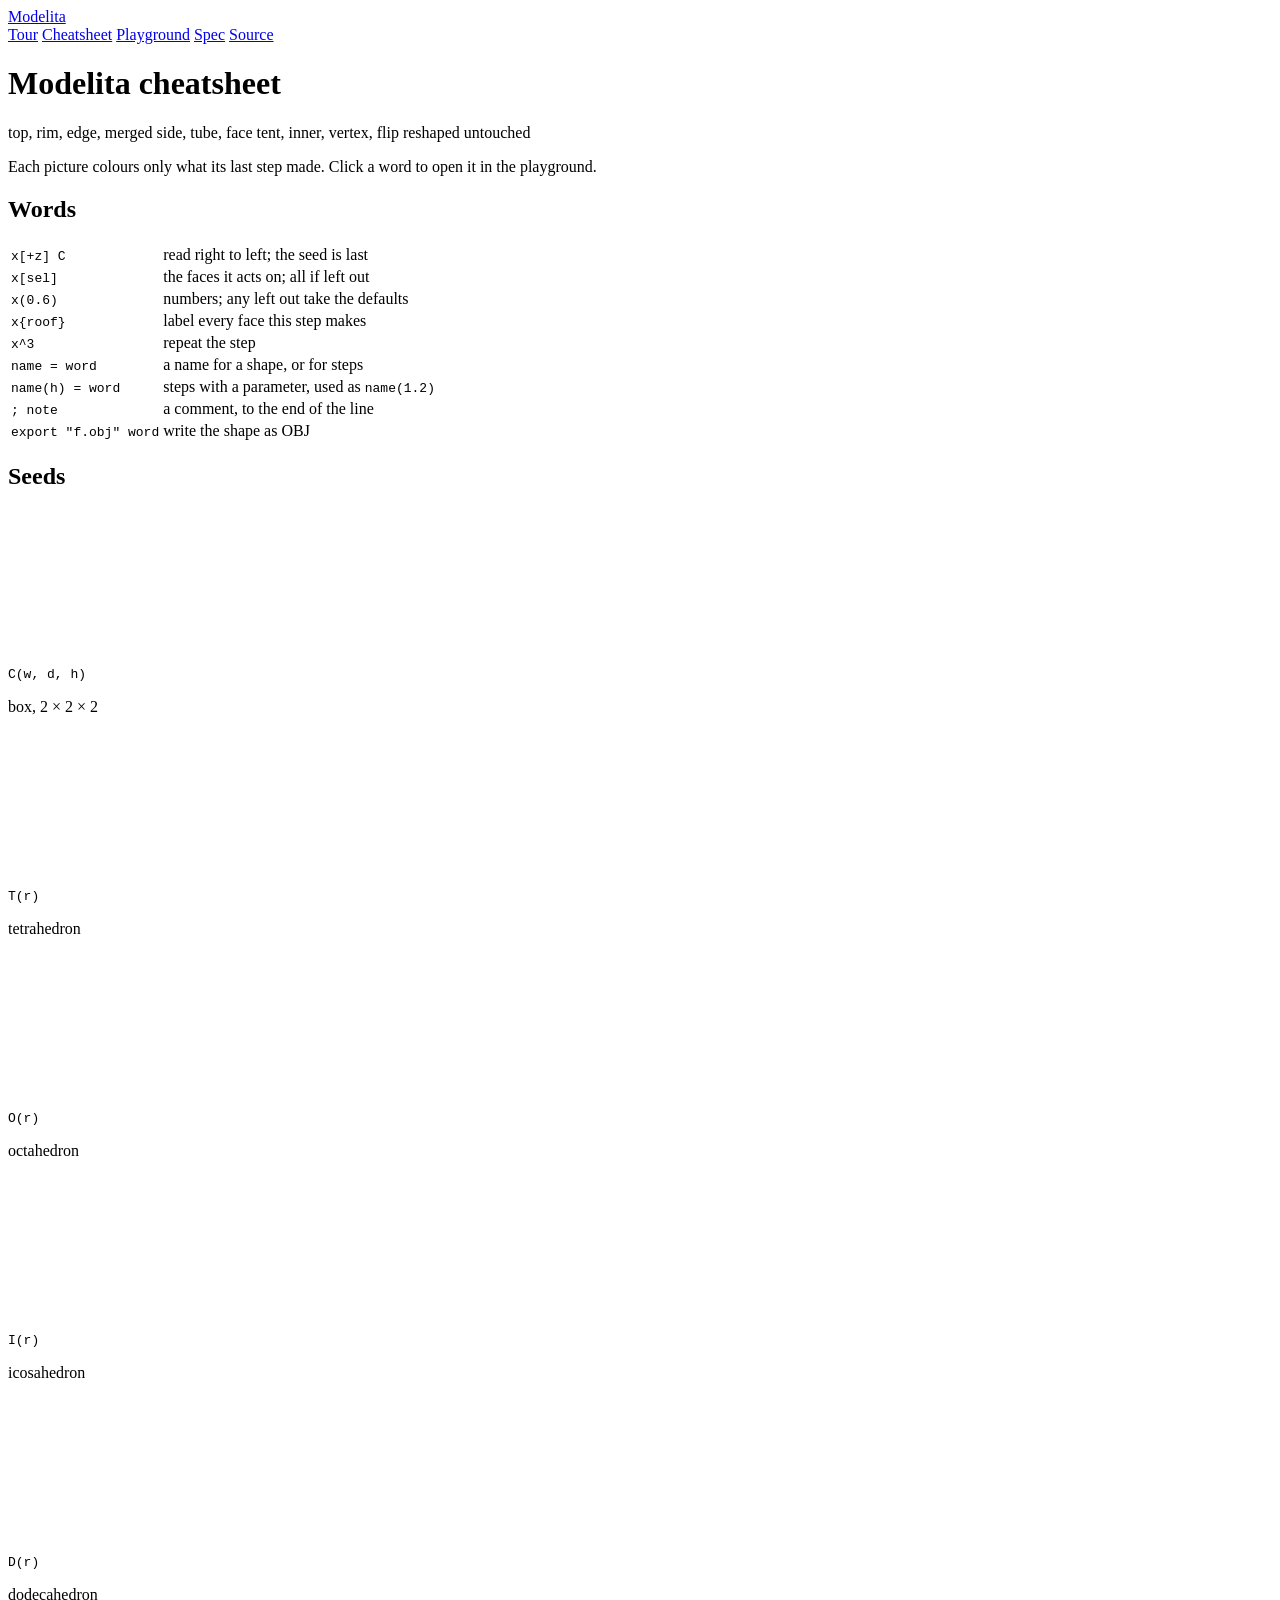
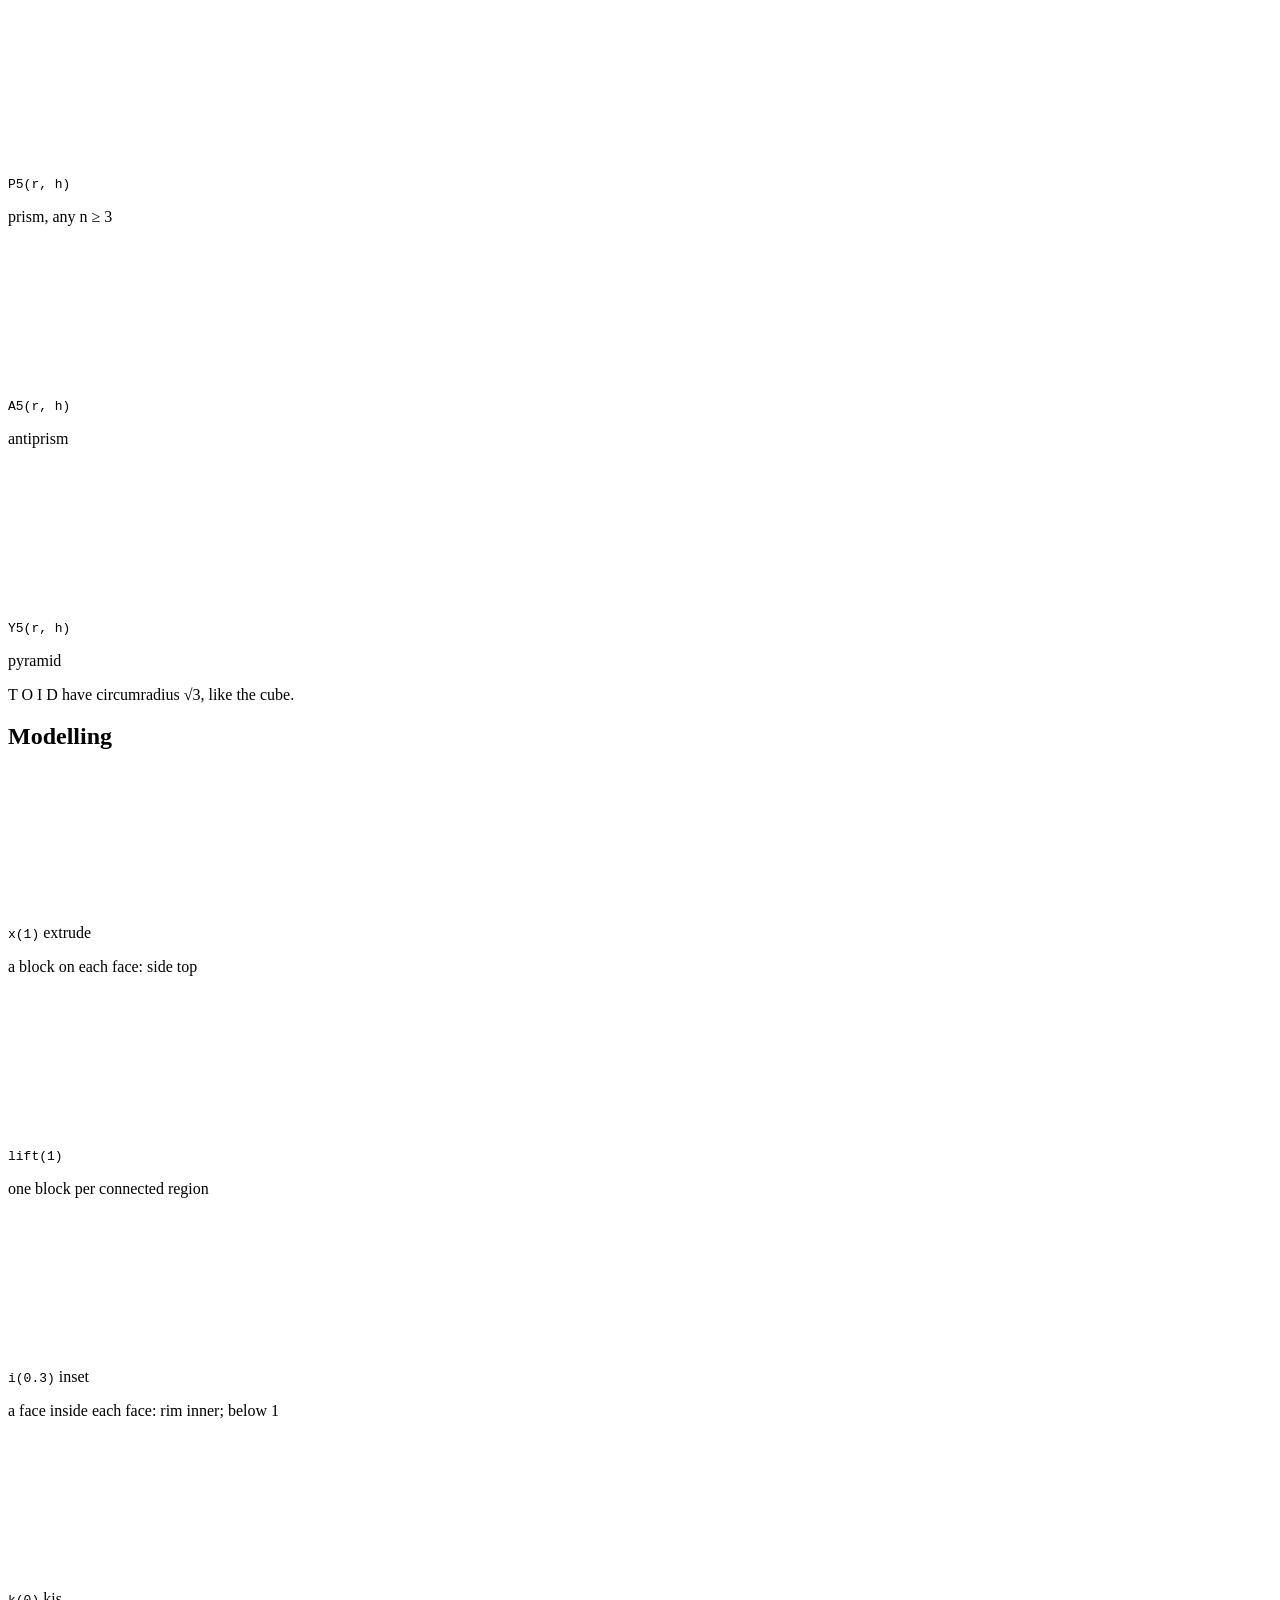
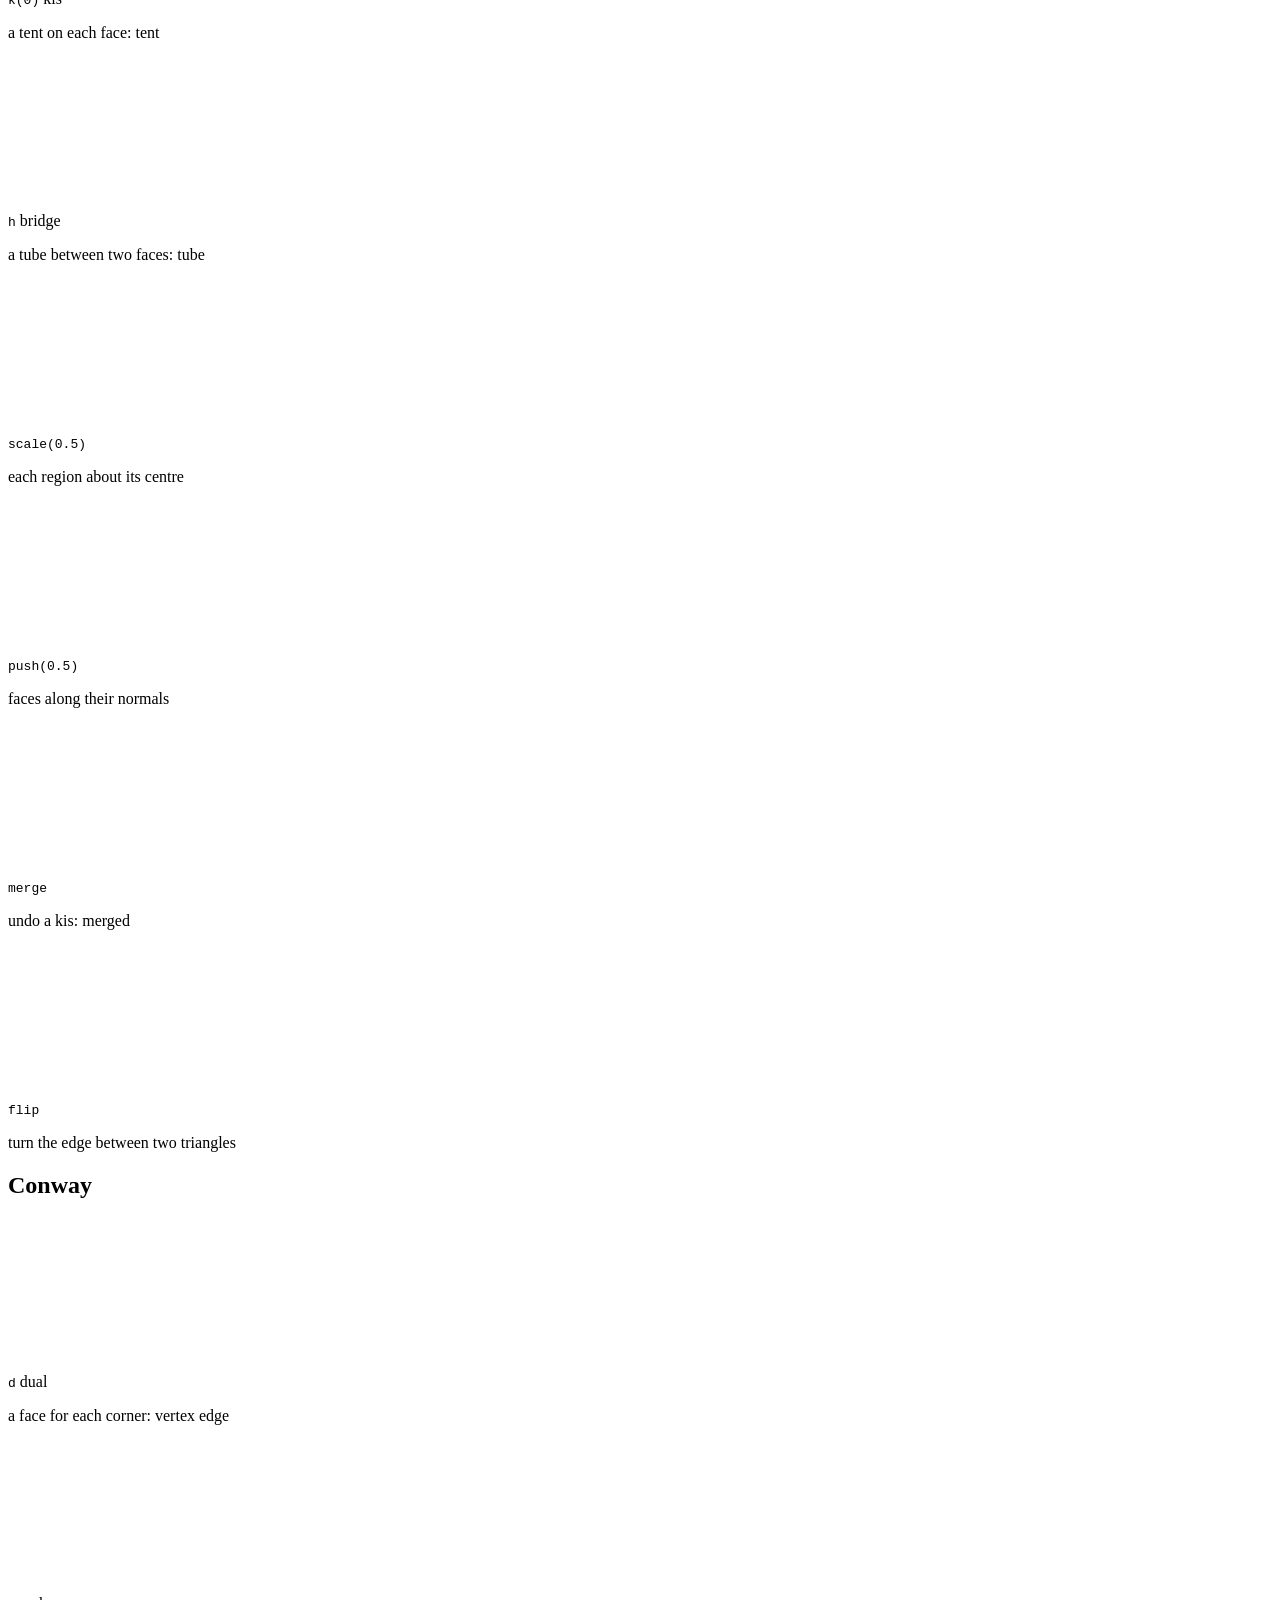
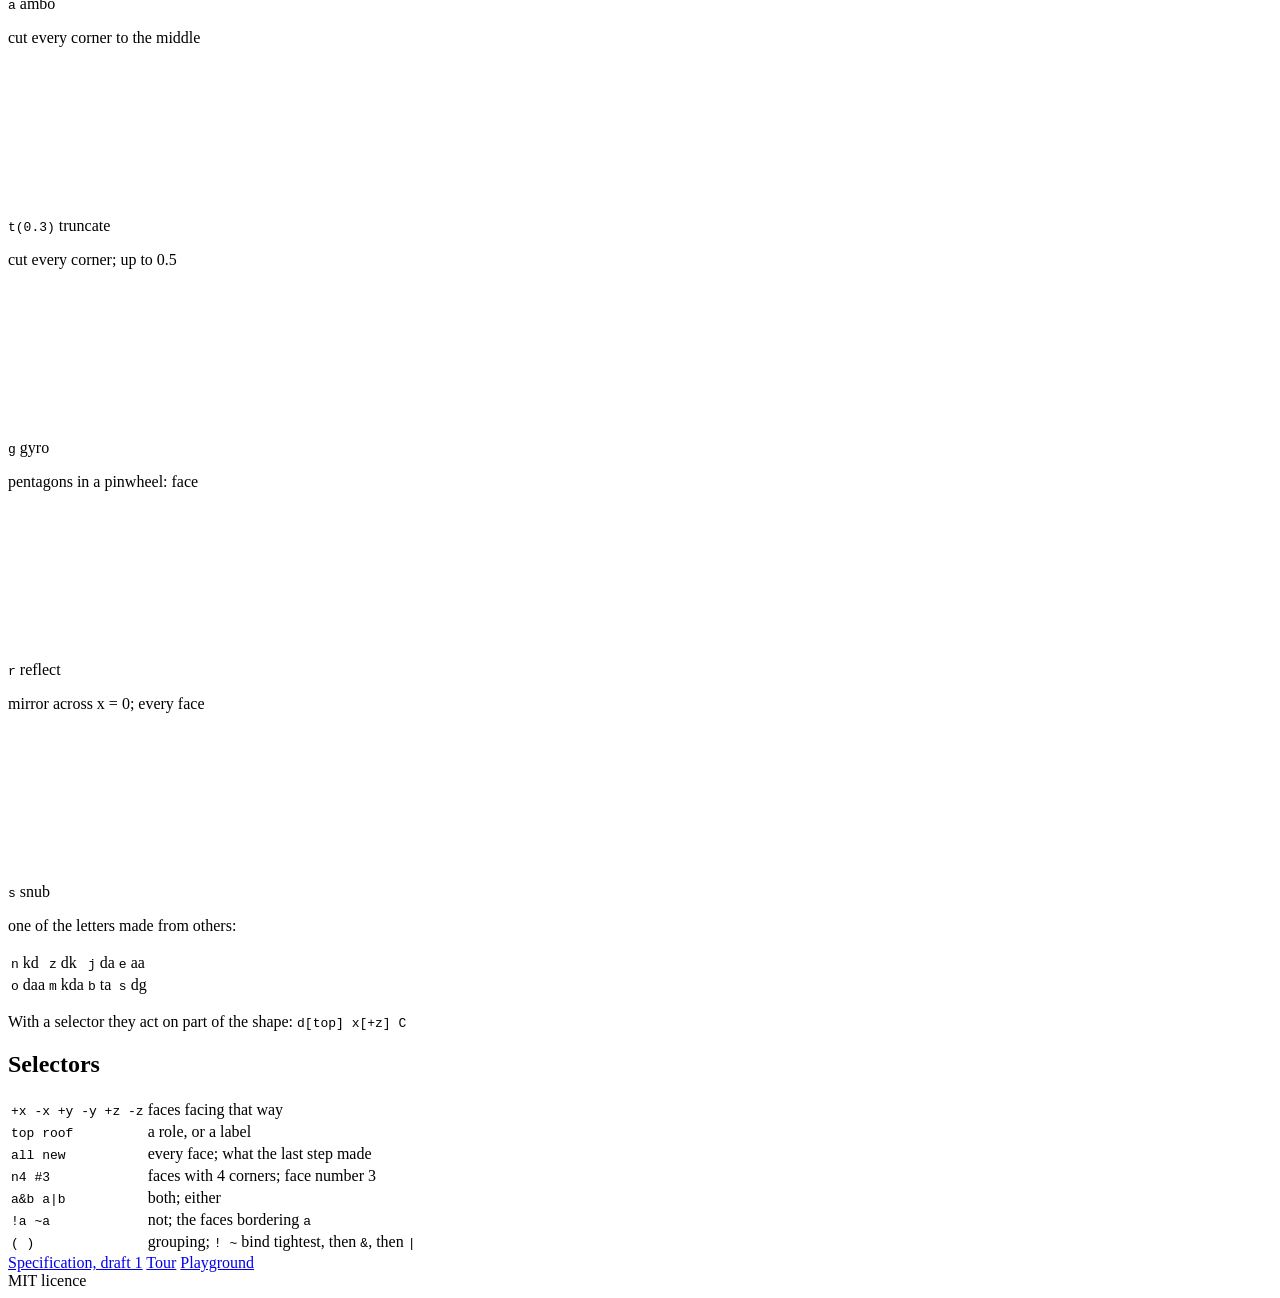
==== web/site/cheatsheet/index.html @ b661feb0 "Site: a home page, a tour and a cheatsheet, after Byrne's Euclid The site was the playground alone. " ====
<!doctype html>
<html lang="en">
<head>
<meta charset="utf-8">
<meta name="viewport" content="width=device-width, initial-scale=1, viewport-fit=cover">
<title>Modelita Cheatsheet</title>
<meta name="description" content="All of Modelita on one page: words, seeds, operators and selectors, each operator with a picture.">
<meta name="theme-color" content="#fdfdfb">
<link rel="icon" href="/favicon.svg" type="image/svg+xml">
<meta property="og:type" content="website">
<meta property="og:title" content="Modelita Cheatsheet">
<meta property="og:description" content="A little language for shapes, on one page.">
<meta property="og:url" content="https://modelita.vercel.app/cheatsheet/">
<meta property="og:image" content="https://modelita.vercel.app/og-7559c517.png">
<meta property="og:image:width" content="1200">
<meta property="og:image:height" content="630">
<meta name="twitter:card" content="summary_large_image">
<link rel="preconnect" href="https://fonts.googleapis.com">
<link rel="preconnect" href="https://fonts.gstatic.com" crossorigin>
<link rel="stylesheet" href="https://fonts.googleapis.com/css2?family=Archivo:ital,wdth,wght@0,62..125,300..700;1,62..125,300..700&family=DM+Mono:ital,wght@0,400;0,500;1,400&display=swap">
<link rel="stylesheet" href="/site.css">
<script type="module" src="/figures.js"></script>
</head>
<body class="sheet-page">
<div class="page wide">
  <header class="site-head">
    <a class="name" href="/">Modelita</a>
    <nav aria-label="Site">
      <a href="/tour/">Tour</a>
      <a href="/cheatsheet/" aria-current="page">Cheatsheet</a>
      <a href="/play/">Playground</a>
      <a href="https://github.com/AstridMotilla/modelita/blob/master/SPEC.md">Spec</a>
      <a href="https://github.com/AstridMotilla/modelita">Source</a>
    </nav>
  </header>

  <main>
    <div class="sheet-title">
      <h1>Modelita <span>cheatsheet</span></h1>
      <p class="key">
        <span><i class="g sq"></i> top, rim, edge, merged</span>
        <span><i class="g ci"></i> side, tube, face</span>
        <span><i class="g tri"></i> tent, inner, vertex, flip</span>
        <span><i class="g pa"></i> reshaped</span>
        <span><i class="g wh"></i> untouched</span>
      </p>
      <p class="muted sheet-note">Each picture colours only what its last step made. Click a word to open it in the playground.</p>
    </div>

    <div class="sheet">
      <div class="col">
        <h2>Words</h2>
        <table class="rows">
          <tr><td><code>x[+z] C</code></td><td>read right to left; the seed is last</td></tr>
          <tr><td><code>x[sel]</code></td><td>the faces it acts on; all if left out</td></tr>
          <tr><td><code>x(0.6)</code></td><td>numbers; any left out take the defaults</td></tr>
          <tr><td><code>x{roof}</code></td><td>label every face this step makes</td></tr>
          <tr><td><code>x^3</code></td><td>repeat the step</td></tr>
          <tr><td><code>name = word</code></td><td>a name for a shape, or for steps</td></tr>
          <tr><td><code>name(h) = word</code></td><td>steps with a parameter, used as <code>name(1.2)</code></td></tr>
          <tr><td><code>; note</code></td><td>a comment, to the end of the line</td></tr>
          <tr><td><code>export "f.obj" word</code></td><td>write the shape as OBJ</td></tr>
        </table>

        <h2>Seeds</h2>
        <div class="ops seeds">
          <div class="op"><canvas data-word="C" aria-label="Box"></canvas><div><code><a data-play="C(3, 2, 1)">C(w, d, h)</a></code><p>box, 2 × 2 × 2</p></div></div>
          <div class="op"><canvas data-word="T" aria-label="Tetrahedron"></canvas><div><code><a data-play="T">T(r)</a></code><p>tetrahedron</p></div></div>
          <div class="op"><canvas data-word="O" aria-label="Octahedron"></canvas><div><code><a data-play="O">O(r)</a></code><p>octahedron</p></div></div>
          <div class="op"><canvas data-word="I" aria-label="Icosahedron"></canvas><div><code><a data-play="I">I(r)</a></code><p>icosahedron</p></div></div>
          <div class="op"><canvas data-word="D" aria-label="Dodecahedron"></canvas><div><code><a data-play="D">D(r)</a></code><p>dodecahedron</p></div></div>
          <div class="op"><canvas data-word="P5" aria-label="Pentagonal prism"></canvas><div><code><a data-play="P5">P5(r, h)</a></code><p>prism, any n ≥ 3</p></div></div>
          <div class="op"><canvas data-word="A5" aria-label="Pentagonal antiprism"></canvas><div><code><a data-play="A5">A5(r, h)</a></code><p>antiprism</p></div></div>
          <div class="op"><canvas data-word="Y5" aria-label="Pentagonal pyramid"></canvas><div><code><a data-play="Y5">Y5(r, h)</a></code><p>pyramid</p></div></div>
        </div>
        <p class="small muted">T O I D have circumradius √3, like the cube.</p>
      </div>

      <div class="col">
        <h2>Modelling</h2>
        <div class="ops">
          <div class="op"><canvas data-focus="last" data-word="x[+z] C" aria-label="Extrude"></canvas><div><code><a data-play="x[+z] C">x(1)</a></code> <span class="nm">extrude</span><p>a block on each face: <i class="g ci"></i>side <i class="g sq"></i>top</p></div></div>
          <div class="op"><canvas data-focus="last" data-word="lift[+z|+x](0.6) C" aria-label="Lift"></canvas><div><code><a data-play="lift[+z|+x](0.6) C">lift(1)</a></code><p>one block per connected region</p></div></div>
          <div class="op"><canvas data-focus="last" data-word="i[+z](0.3) C" aria-label="Inset"></canvas><div><code><a data-play="i[+z](0.3) C">i(0.3)</a></code> <span class="nm">inset</span><p>a face inside each face: <i class="g sq"></i>rim <i class="g tri"></i>inner; below 1</p></div></div>
          <div class="op"><canvas data-focus="last" data-word="k[+z](0.8) C" aria-label="Kis"></canvas><div><code><a data-play="k[+z](0.8) C">k(0)</a></code> <span class="nm">kis</span><p>a tent on each face: <i class="g tri"></i>tent</p></div></div>
          <div class="op"><canvas data-focus="last" data-word="h[inner] i[+z|-z](0.35) P6" data-pitch="0.9" aria-label="Bridge"></canvas><div><code><a data-play="h[inner] i[+z|-z](0.35) P6">h</a></code> <span class="nm">bridge</span><p>a tube between two faces: <i class="g ci"></i>tube</p></div></div>
          <div class="op"><canvas data-focus="last" data-word="scale[top](0.5) x[+z] C" aria-label="Scale"></canvas><div><code><a data-play="scale[top](0.5) x[+z] C">scale(0.5)</a></code><p>each region about its centre</p></div></div>
          <div class="op"><canvas data-focus="last" data-word="push[top](0.6) x[+z] C" aria-label="Push"></canvas><div><code><a data-play="push[top](0.6) x[+z] C">push(0.5)</a></code><p>faces along their normals</p></div></div>
          <div class="op"><canvas data-focus="last" data-word="merge k(0.3) I" aria-label="Merge"></canvas><div><code><a data-play="merge k(0.3) I">merge</a></code><p>undo a kis: <i class="g sq"></i>merged</p></div></div>
          <div class="op"><canvas data-focus="last" data-word="flip k C" aria-label="Flip"></canvas><div><code><a data-play="flip k C">flip</a></code><p>turn the edge between two triangles</p></div></div>
        </div>
      </div>

      <div class="col">
        <h2>Conway</h2>
        <div class="ops">
          <div class="op"><canvas data-focus="last" data-word="d C" aria-label="Dual of a cube"></canvas><div><code><a data-play="d C">d</a></code> <span class="nm">dual</span><p>a face for each corner: <i class="g tri"></i>vertex <i class="g sq"></i>edge</p></div></div>
          <div class="op"><canvas data-focus="last" data-word="a C" aria-label="Ambo of a cube"></canvas><div><code><a data-play="a C">a</a></code> <span class="nm">ambo</span><p>cut every corner to the middle</p></div></div>
          <div class="op"><canvas data-focus="last" data-word="t C" aria-label="Truncated cube"></canvas><div><code><a data-play="t C">t(0.3)</a></code> <span class="nm">truncate</span><p>cut every corner; up to 0.5</p></div></div>
          <div class="op"><canvas data-focus="last" data-word="g C" aria-label="Gyro of a cube"></canvas><div><code><a data-play="g C">g</a></code> <span class="nm">gyro</span><p>pentagons in a pinwheel: <i class="g ci"></i>face</p></div></div>
          <div class="op"><canvas data-word="r x[+x] C" aria-label="Reflect"></canvas><div><code><a data-play="r x[+x] C">r</a></code> <span class="nm">reflect</span><p>mirror across x = 0; every face</p></div></div>
          <div class="op"><canvas data-focus="last" data-word="s C" aria-label="Snub cube"></canvas><div><code><a data-play="s C">s</a></code> <span class="nm">snub</span><p>one of the letters made from others:</p></div></div>
        </div>
        <table class="rows derived">
          <tr><td><code>n</code> kd</td><td><code>z</code> dk</td><td><code>j</code> da</td><td><code>e</code> aa</td></tr>
          <tr><td><code>o</code> daa</td><td><code>m</code> kda</td><td><code>b</code> ta</td><td><code>s</code> dg</td></tr>
        </table>
        <p class="small muted">With a selector they act on part of the shape: <code><a data-play="d[top] x[+z] C">d[top] x[+z] C</a></code></p>

        <h2>Selectors</h2>
        <table class="rows">
          <tr><td><code>+x -x +y -y +z -z</code></td><td>faces facing that way</td></tr>
          <tr><td><code>top roof</code></td><td>a role, or a label</td></tr>
          <tr><td><code>all new</code></td><td>every face; what the last step made</td></tr>
          <tr><td><code>n4 #3</code></td><td>faces with 4 corners; face number 3</td></tr>
          <tr><td><code>a&amp;b a|b</code></td><td>both; either</td></tr>
          <tr><td><code>!a ~a</code></td><td>not; the faces bordering <code>a</code></td></tr>
          <tr><td><code>( )</code></td><td>grouping; <code>! ~</code> bind tightest, then <code>&amp;</code>, then <code>|</code></td></tr>
        </table>
      </div>
    </div>
  </main>
</div>
<footer class="site-foot">
  <nav aria-label="Project">
    <a href="https://github.com/AstridMotilla/modelita/blob/master/SPEC.md">Specification, draft 1</a>
    <a href="/tour/">Tour</a>
    <a href="/play/">Playground</a>
  </nav>
  MIT licence
</footer>
</body>
</html>
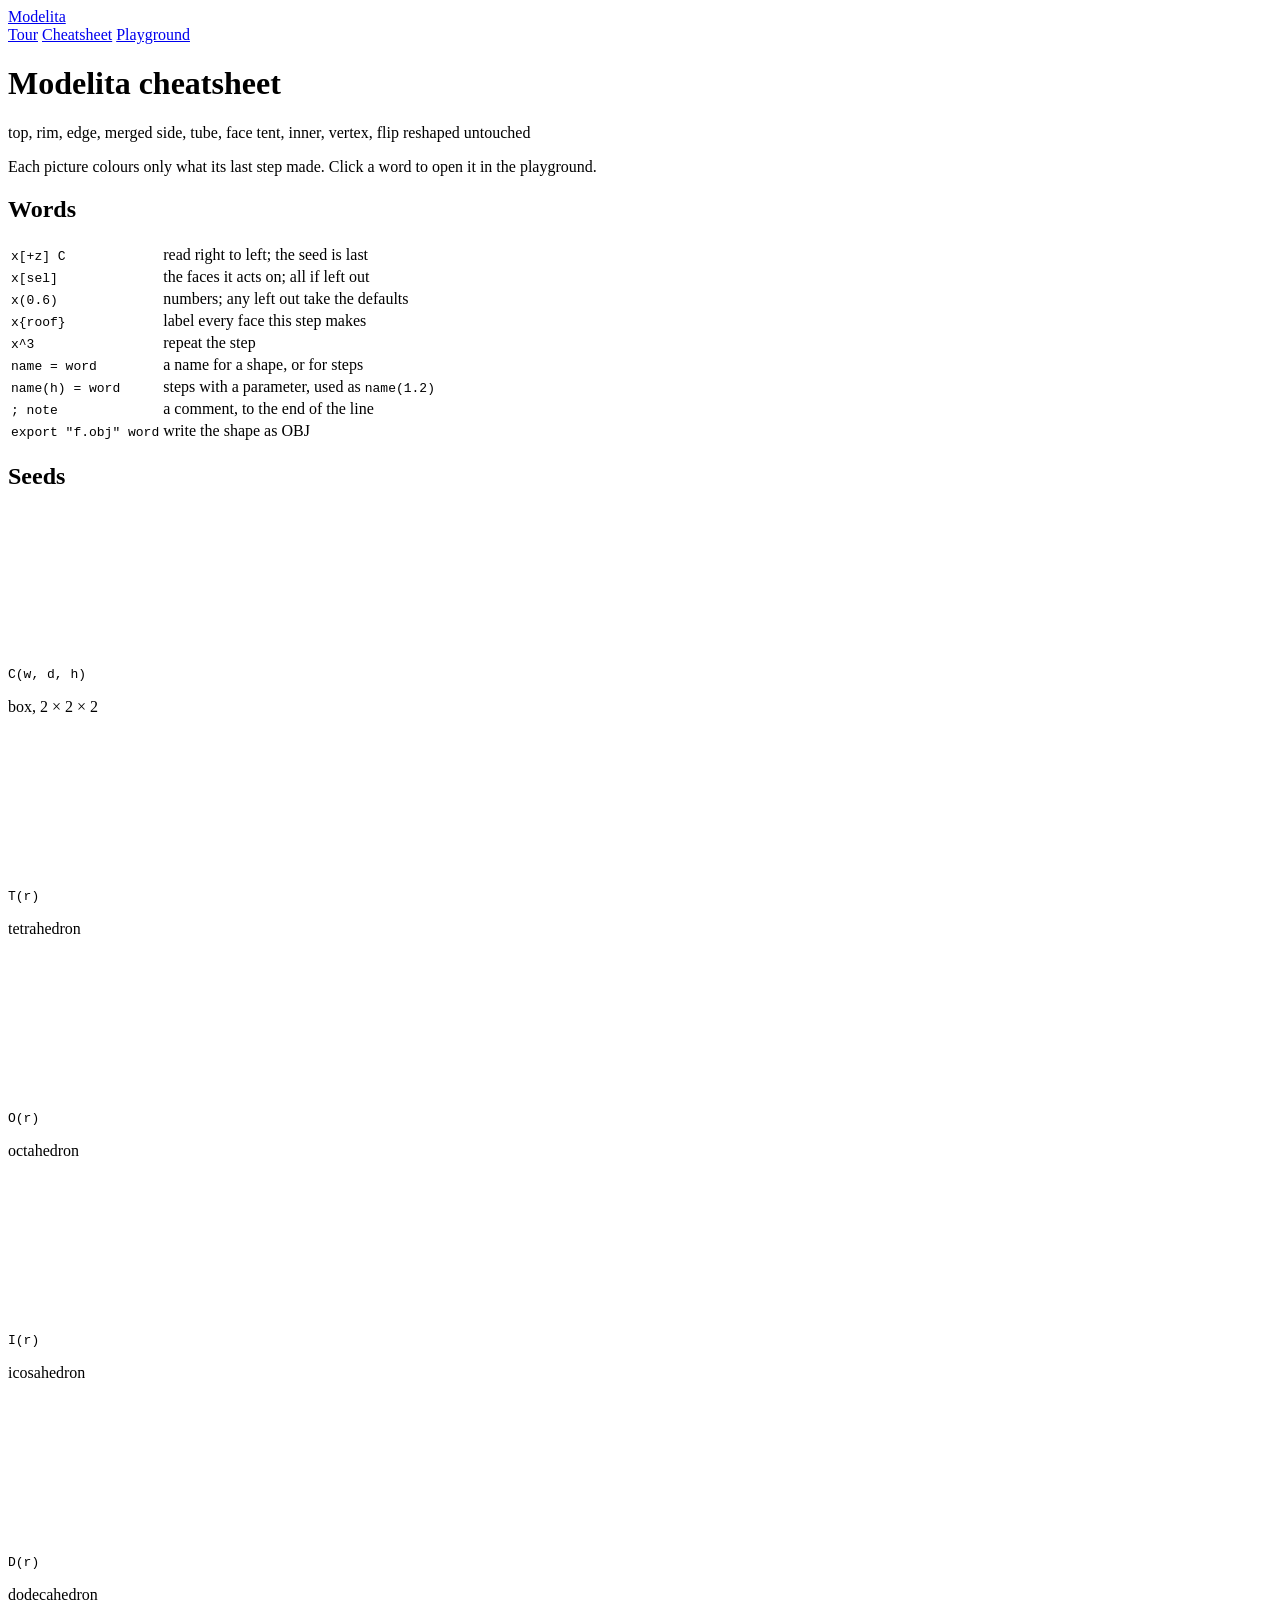
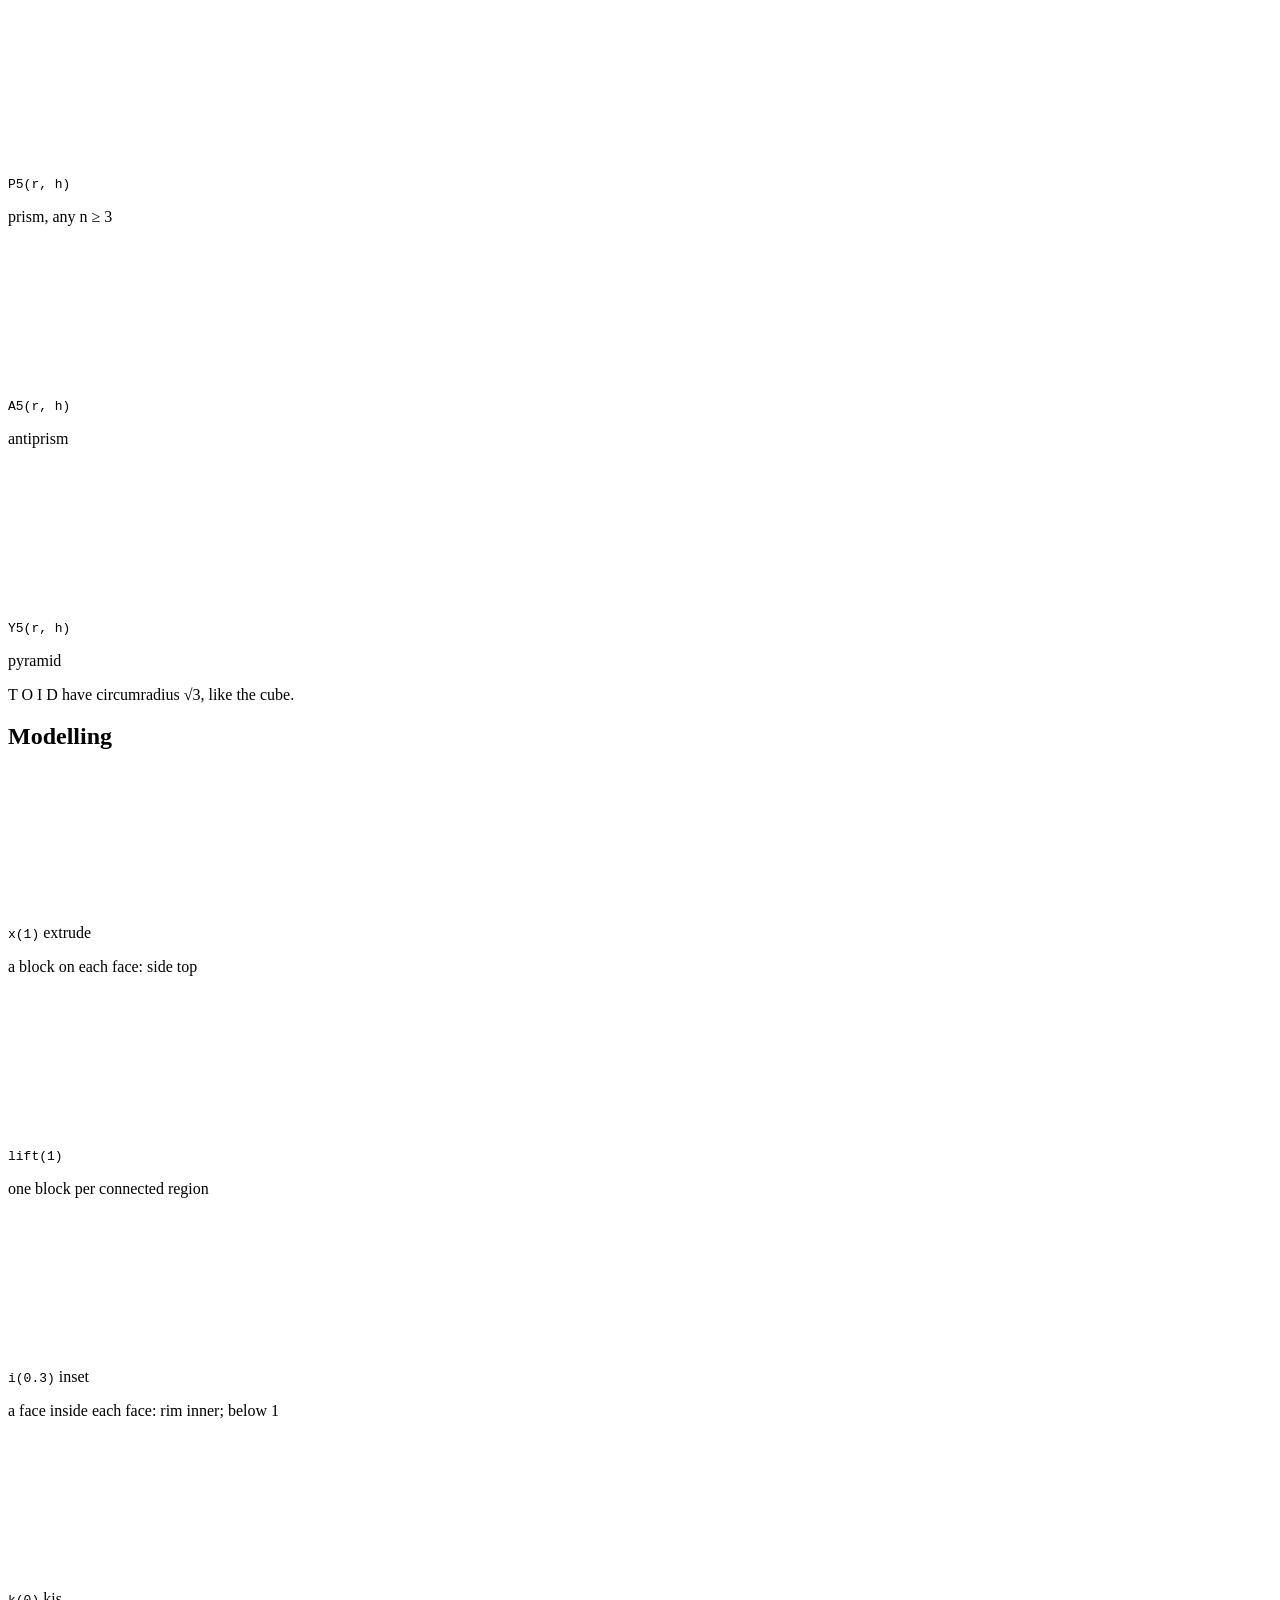
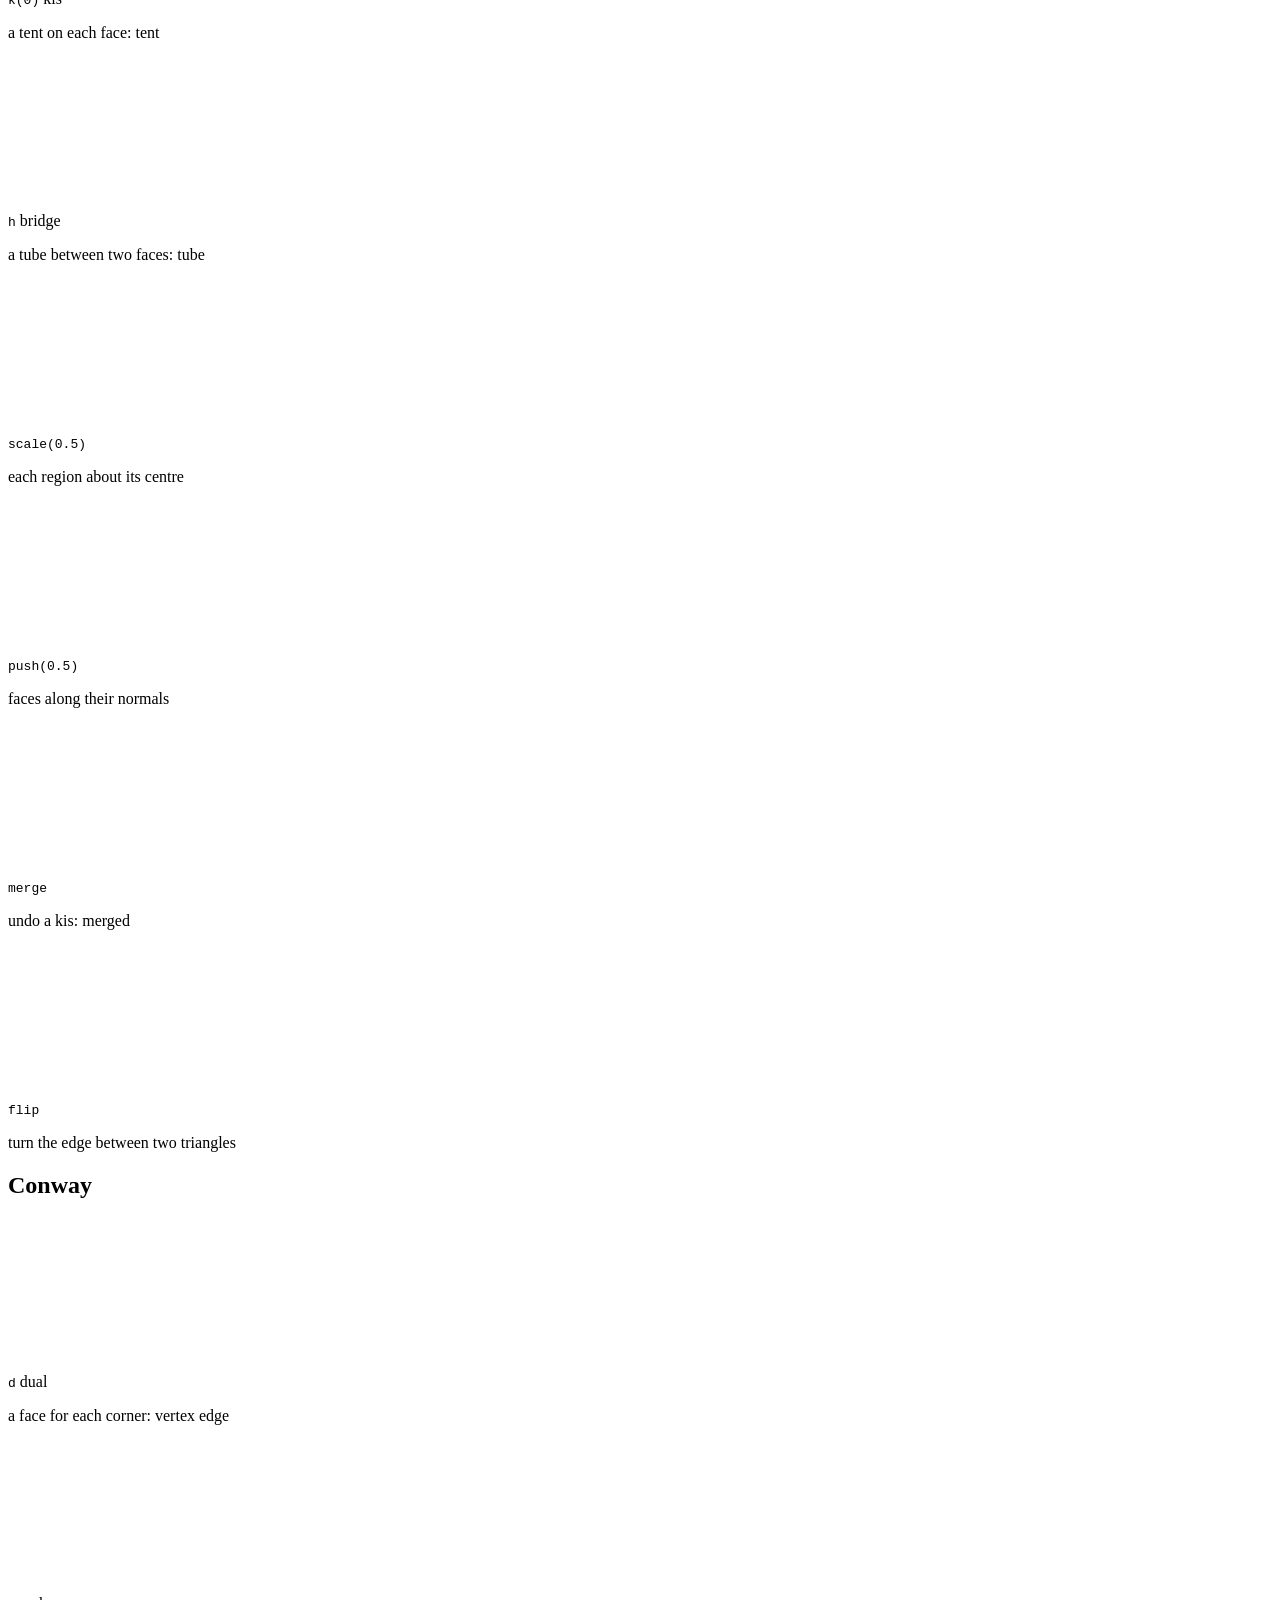
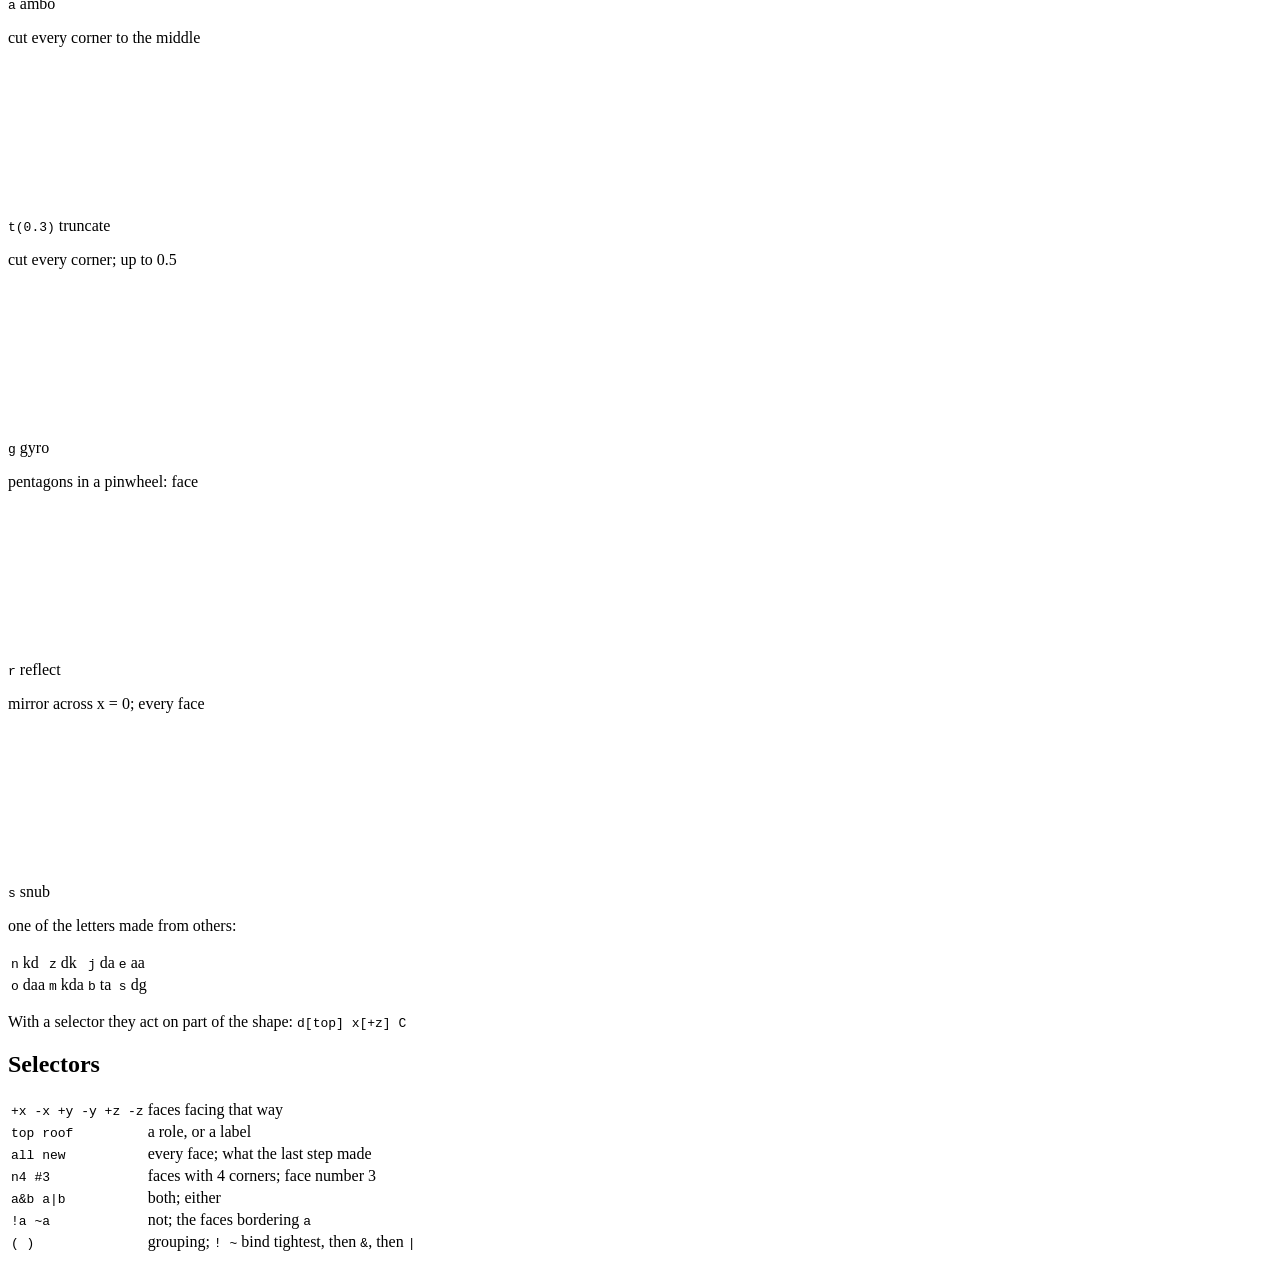
==== commit cada0588: "Site: no links to the repository or the spec; no footers People come to play with Modelita online, s" ====
--- a/web/site/cheatsheet/index.html
+++ b/web/site/cheatsheet/index.html
@@ -29,8 +29,6 @@
       <a href="/tour/">Tour</a>
       <a href="/cheatsheet/" aria-current="page">Cheatsheet</a>
       <a href="/play/">Playground</a>
-      <a href="https://github.com/AstridMotilla/modelita/blob/master/SPEC.md">Spec</a>
-      <a href="https://github.com/AstridMotilla/modelita">Source</a>
     </nav>
   </header>
 
@@ -121,13 +119,5 @@
     </div>
   </main>
 </div>
-<footer class="site-foot">
-  <nav aria-label="Project">
-    <a href="https://github.com/AstridMotilla/modelita/blob/master/SPEC.md">Specification, draft 1</a>
-    <a href="/tour/">Tour</a>
-    <a href="/play/">Playground</a>
-  </nav>
-  MIT licence
-</footer>
 </body>
 </html>
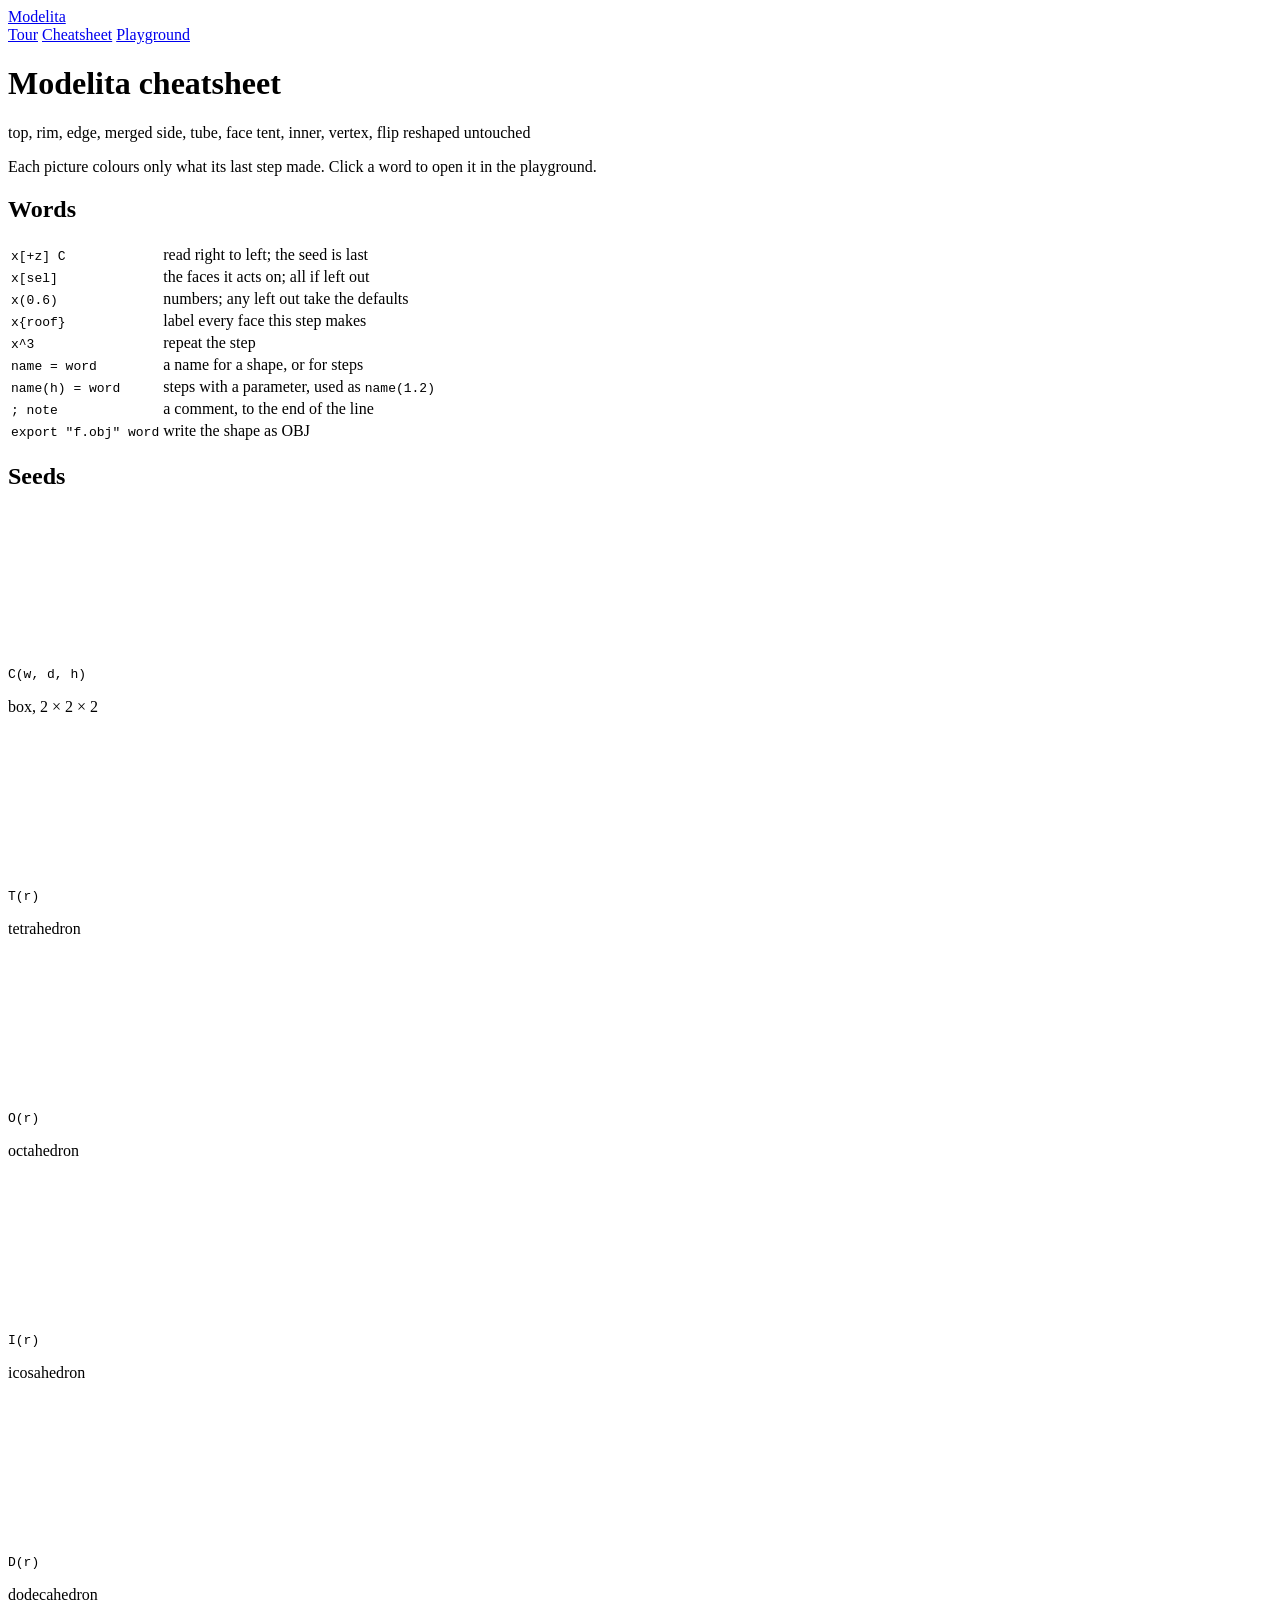
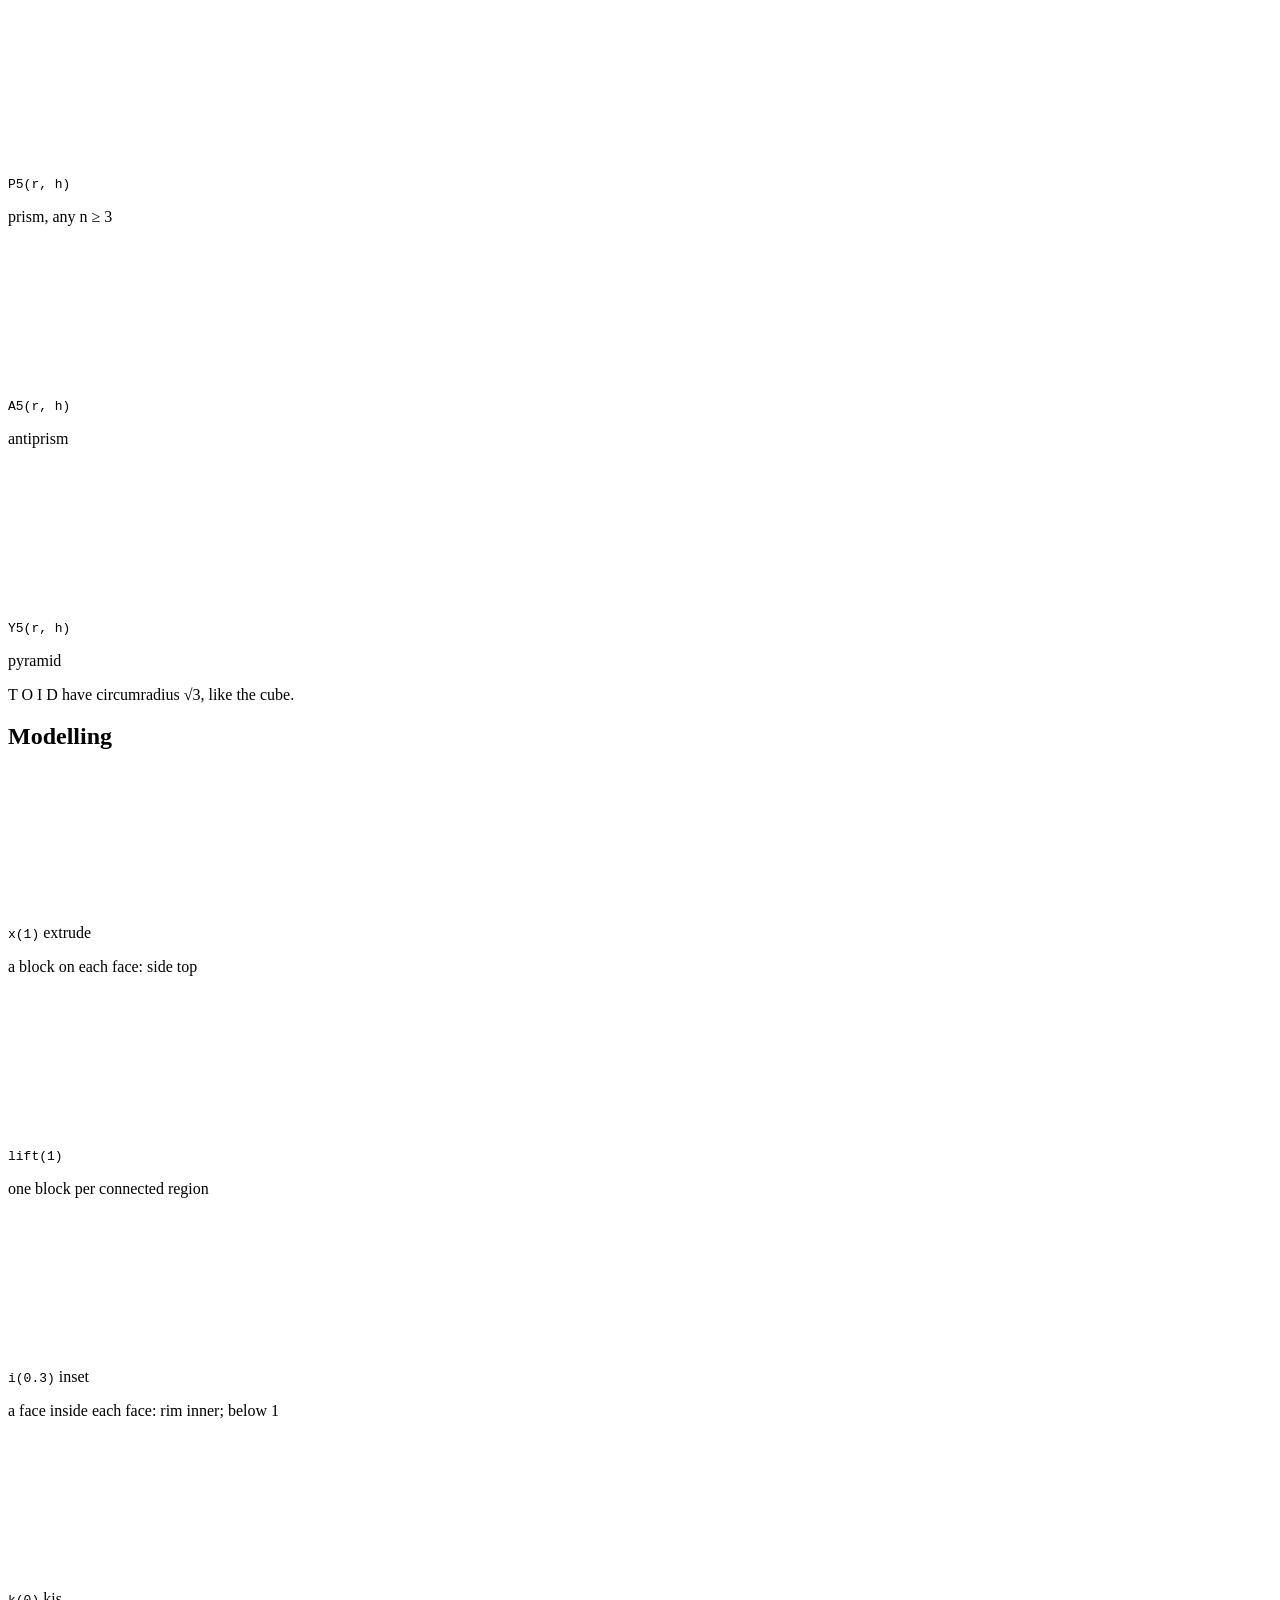
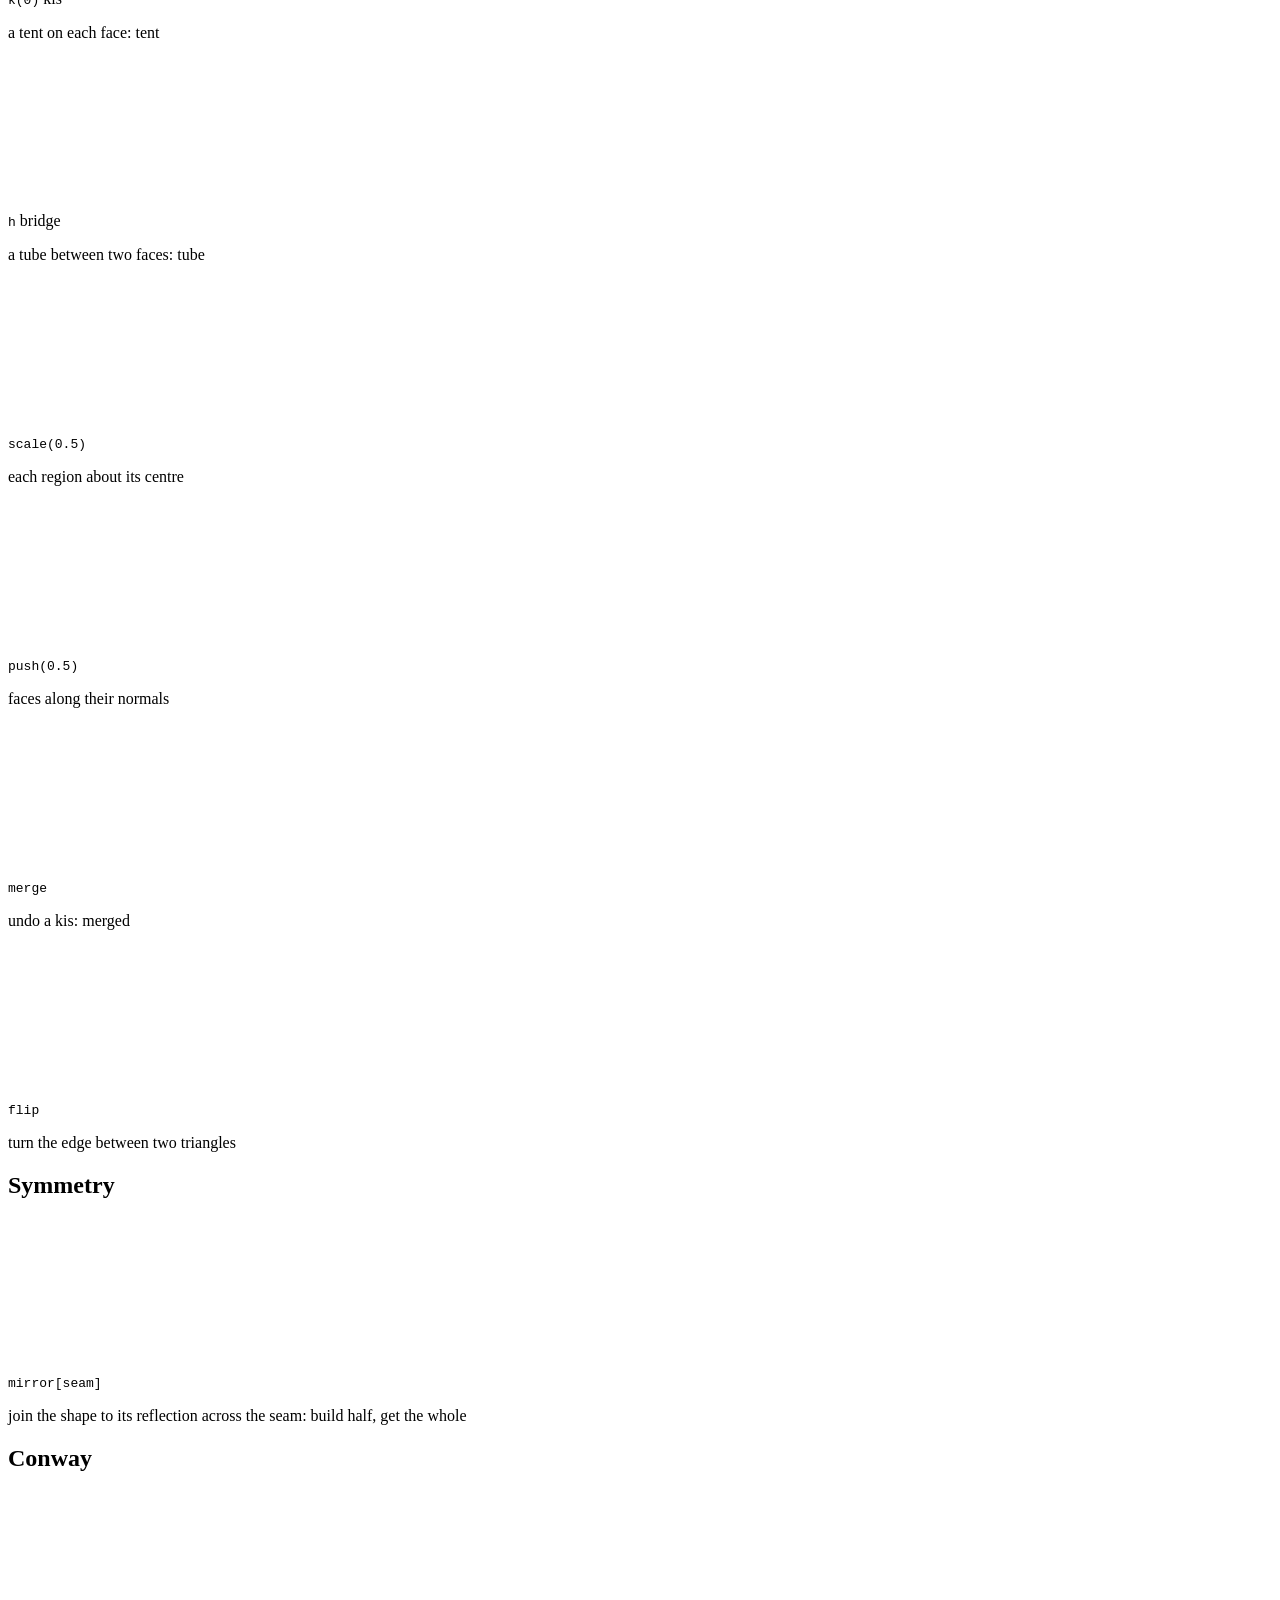
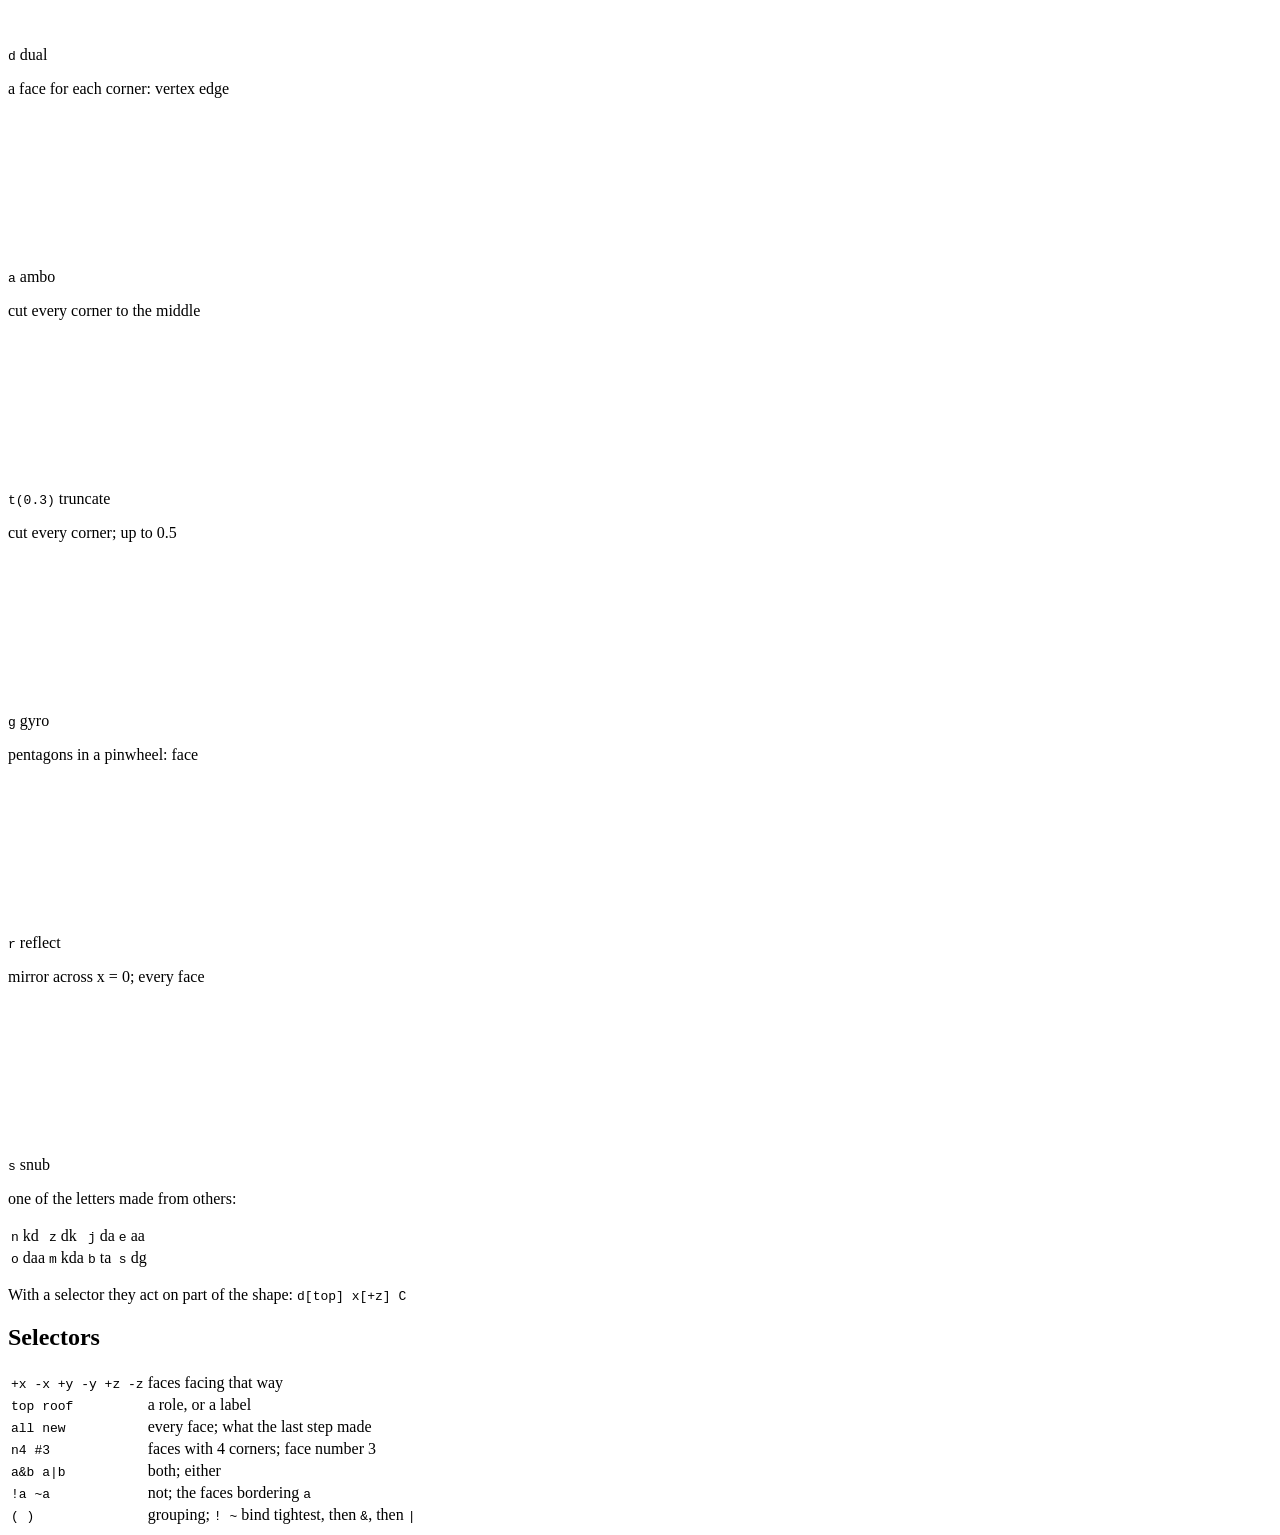
==== commit 1385d951: "mirror: build half a shape, get the whole The first symmetry operator (SPEC.md §5.4). mirror[seam] j" ====
--- a/web/site/cheatsheet/index.html
+++ b/web/site/cheatsheet/index.html
@@ -11,7 +11,7 @@
 <meta property="og:title" content="Modelita Cheatsheet">
 <meta property="og:description" content="A little language for shapes, on one page.">
 <meta property="og:url" content="https://modelita.vercel.app/cheatsheet/">
-<meta property="og:image" content="https://modelita.vercel.app/og-7559c517.png">
+<meta property="og:image" content="https://modelita.vercel.app/og-afff4001.png">
 <meta property="og:image:width" content="1200">
 <meta property="og:image:height" content="630">
 <meta name="twitter:card" content="summary_large_image">
@@ -87,6 +87,11 @@
           <div class="op"><canvas data-focus="last" data-word="merge k(0.3) I" aria-label="Merge"></canvas><div><code><a data-play="merge k(0.3) I">merge</a></code><p>undo a kis: <i class="g sq"></i>merged</p></div></div>
           <div class="op"><canvas data-focus="last" data-word="flip k C" aria-label="Flip"></canvas><div><code><a data-play="flip k C">flip</a></code><p>turn the edge between two triangles</p></div></div>
         </div>
+
+        <h2>Symmetry</h2>
+        <div class="ops">
+          <div class="op"><canvas data-focus="last" data-word="mirror[+x&amp;top] x[+x&amp;side](1.5) x[+z](2) C" aria-label="Mirror"></canvas><div><code><a data-play="mirror[+x&amp;top] x[+x&amp;side](1.5) x[+z](2) C">mirror[seam]</a></code><p>join the shape to its reflection across the seam: build half, get the whole</p></div></div>
+        </div>
       </div>
 
       <div class="col">
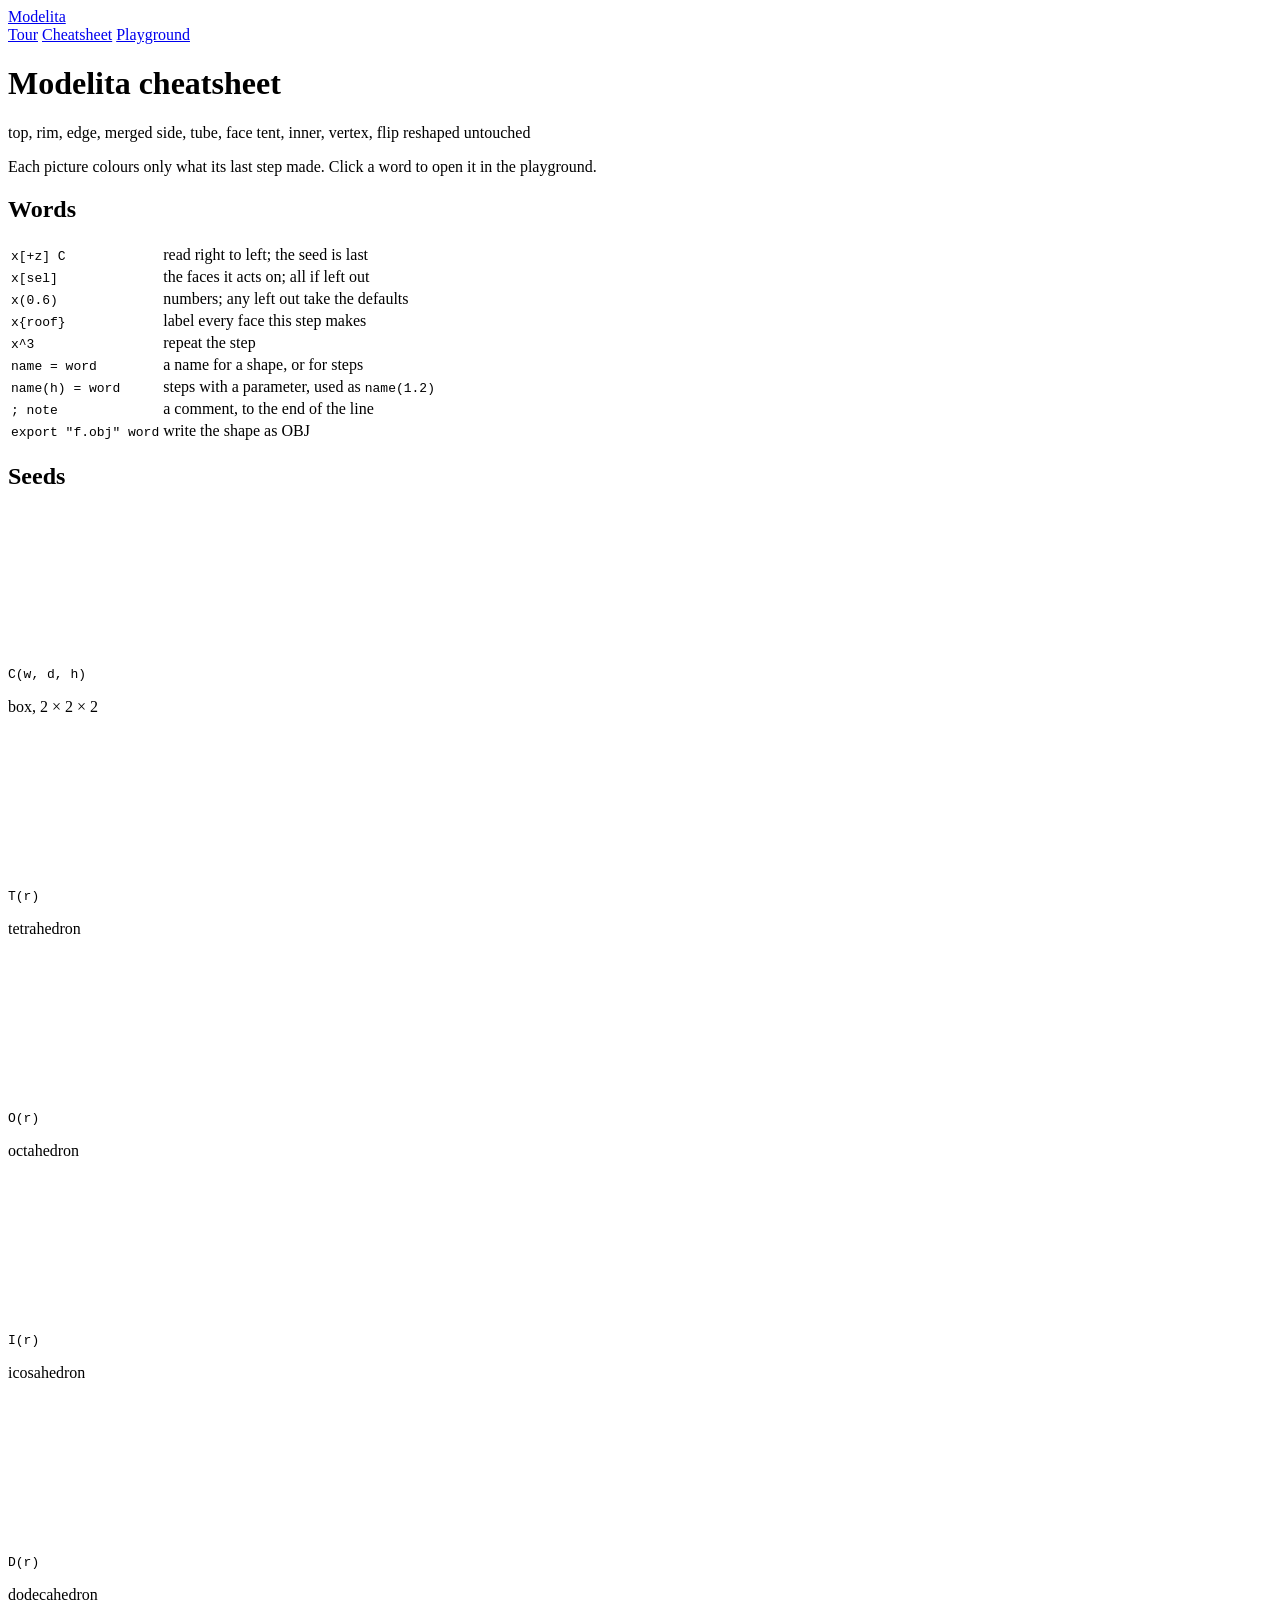
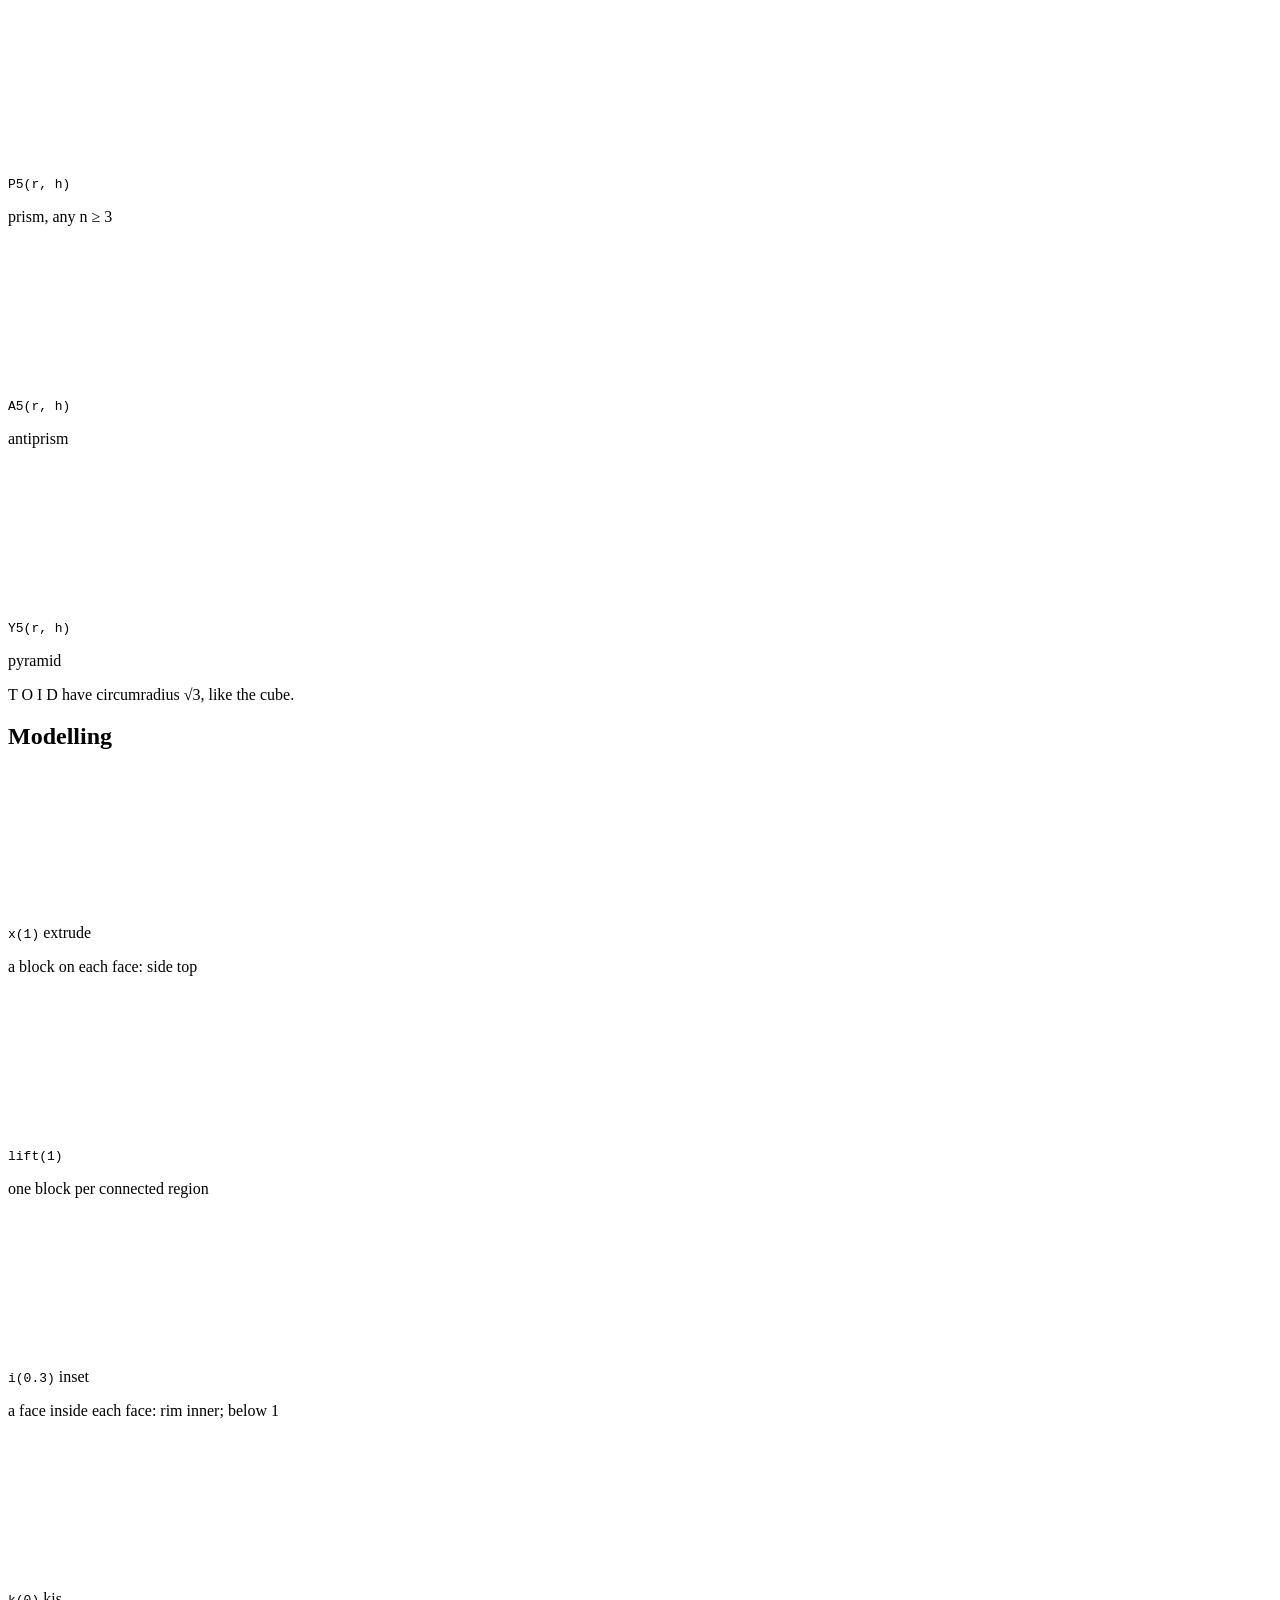
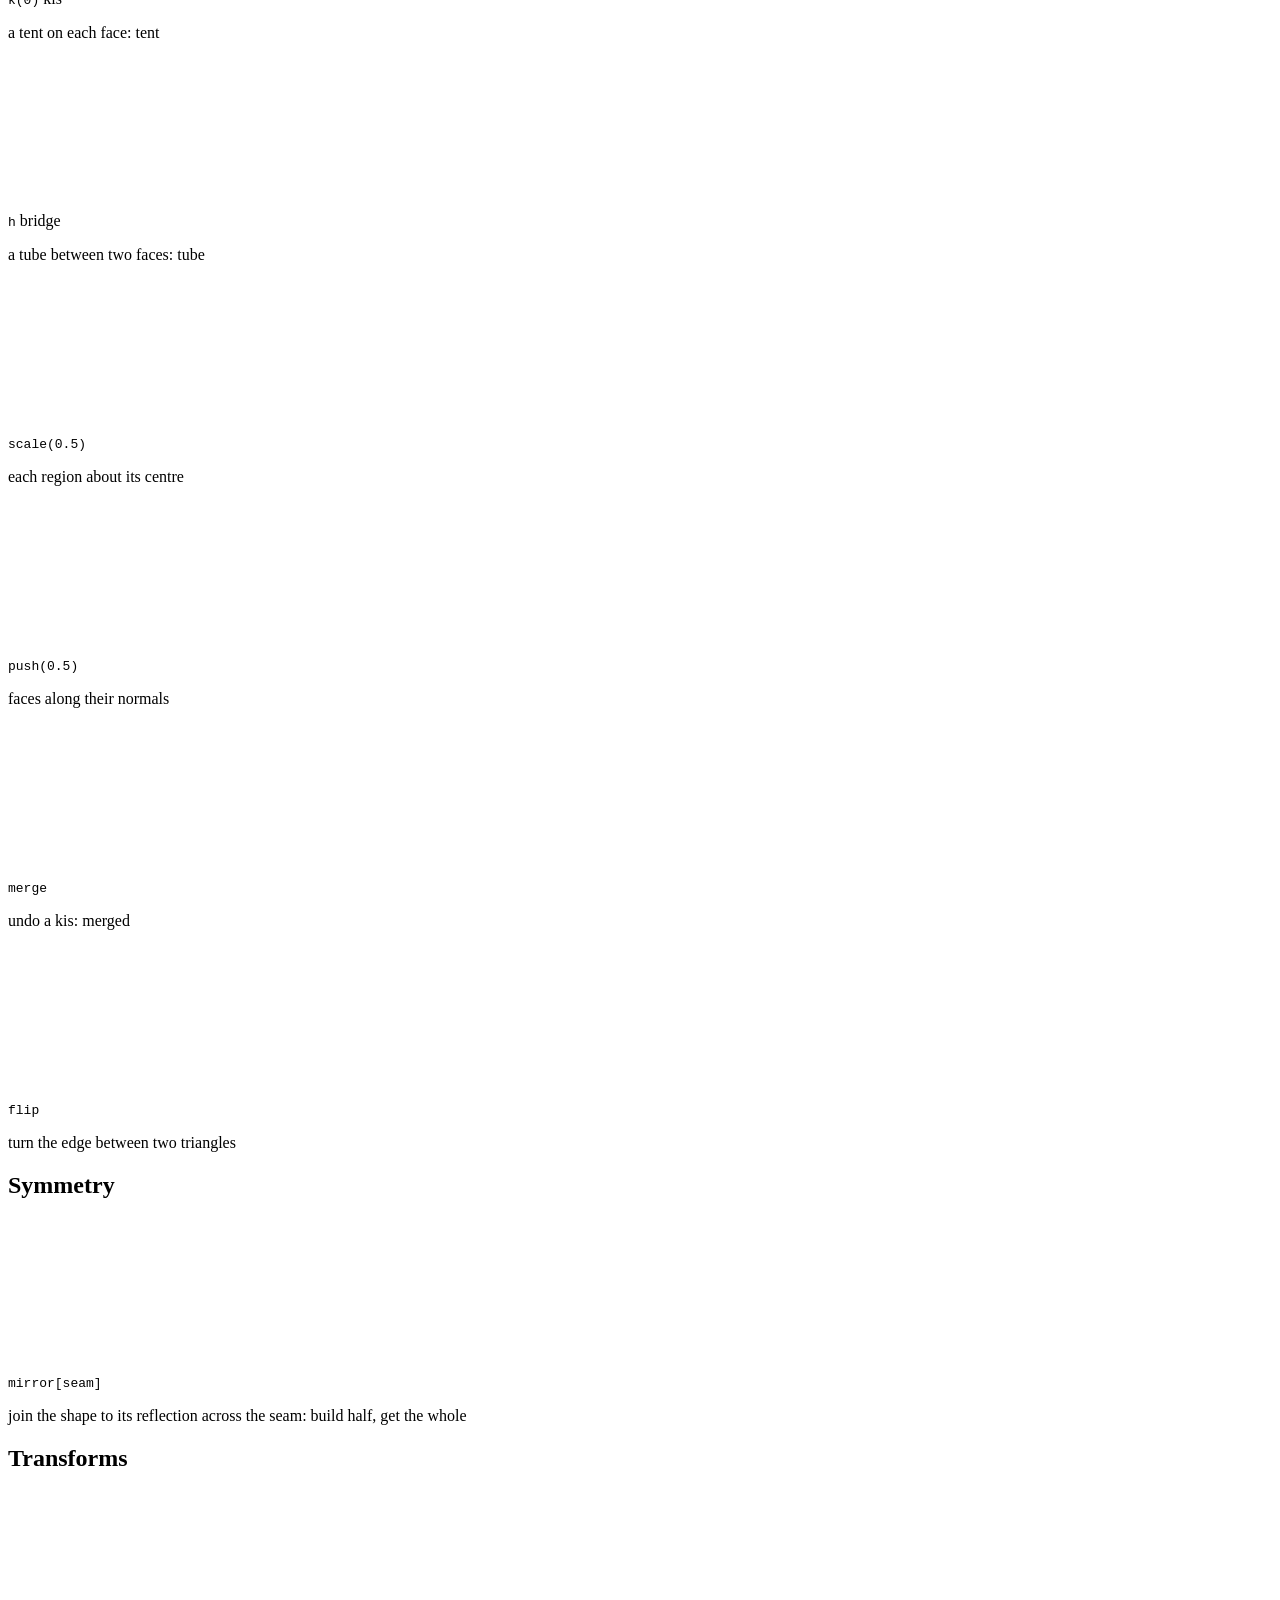
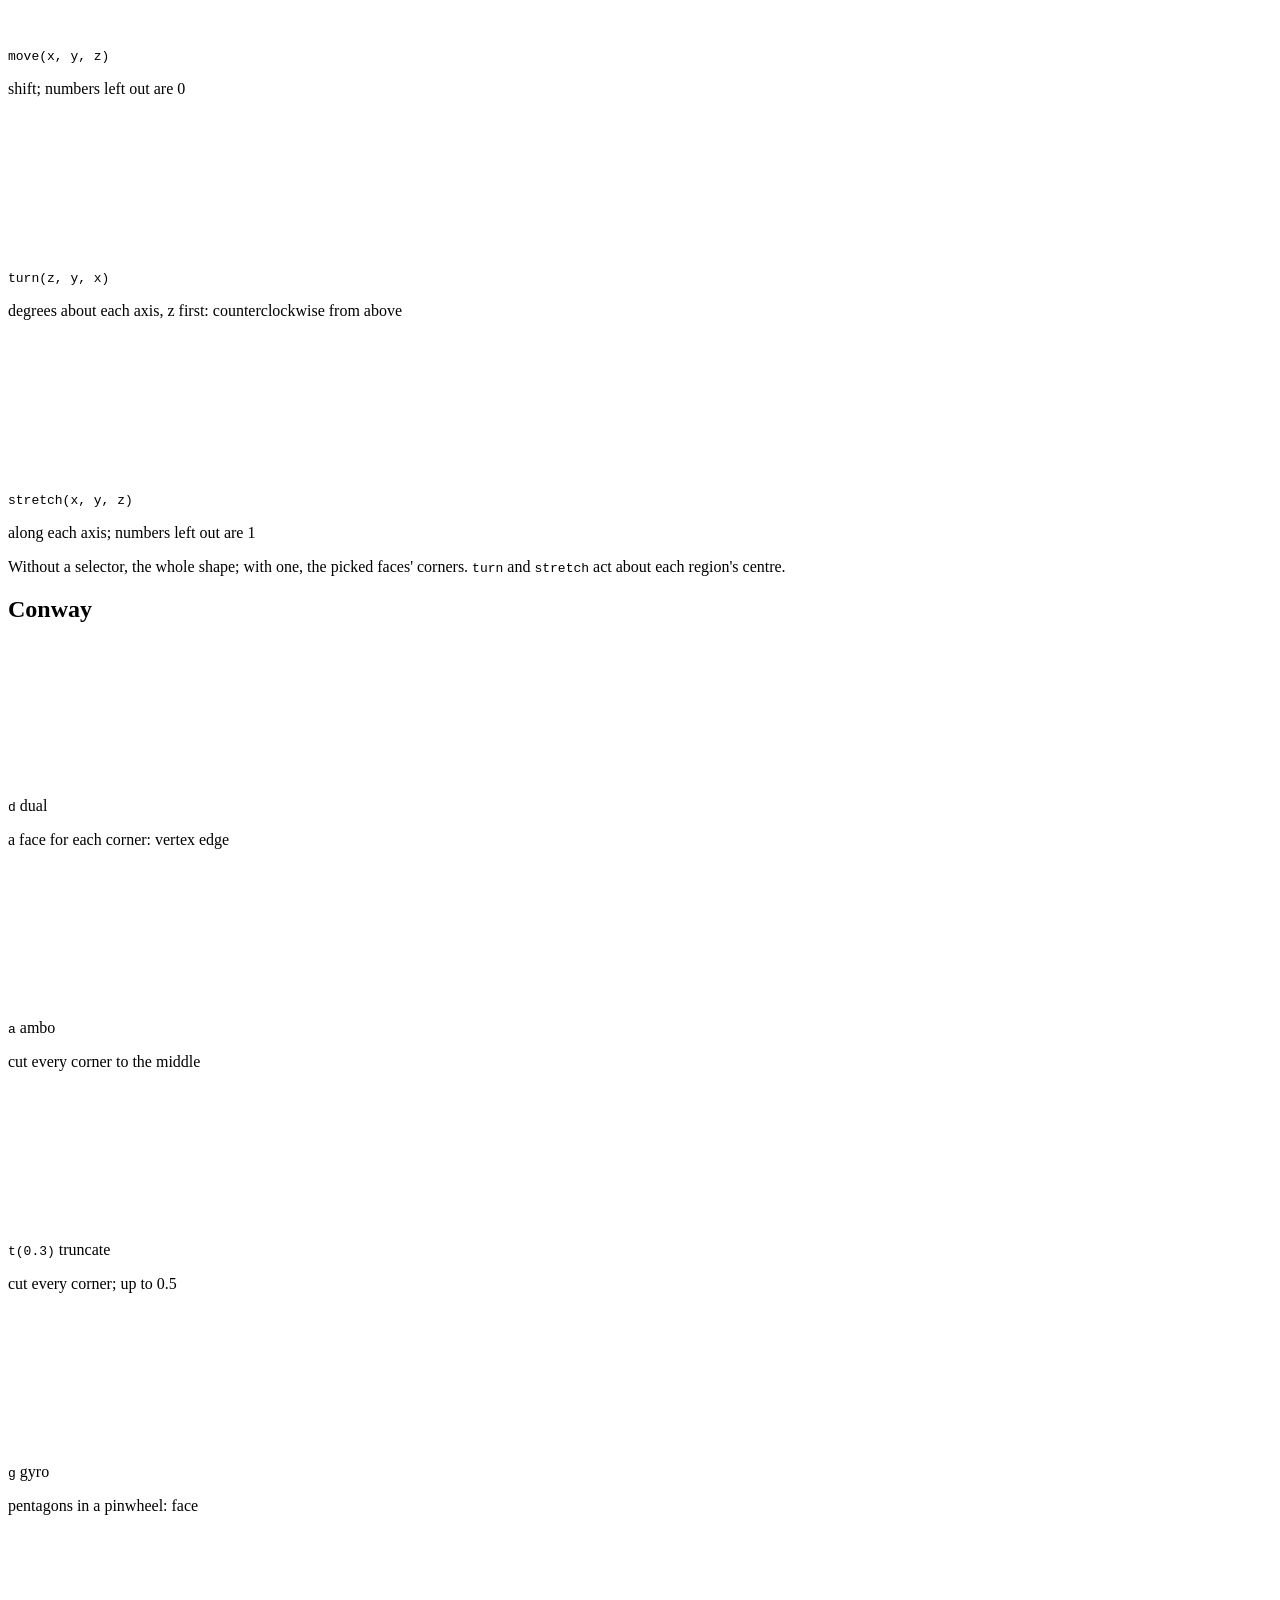
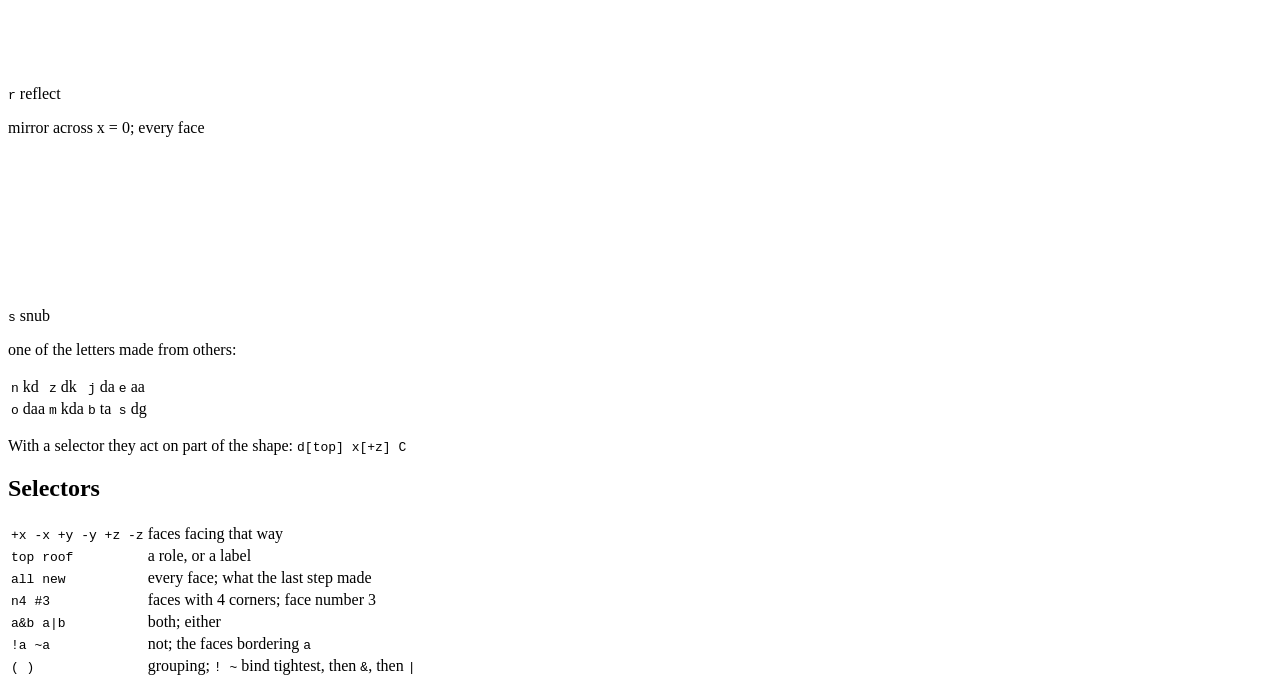
==== commit a7d09ccf: "Transforms: move, turn and stretch The next item in SPEC.md §11's order (§5.5). They move vertices a" ====
--- a/web/site/cheatsheet/index.html
+++ b/web/site/cheatsheet/index.html
@@ -92,6 +92,14 @@
         <div class="ops">
           <div class="op"><canvas data-focus="last" data-word="mirror[+x&amp;top] x[+x&amp;side](1.5) x[+z](2) C" aria-label="Mirror"></canvas><div><code><a data-play="mirror[+x&amp;top] x[+x&amp;side](1.5) x[+z](2) C">mirror[seam]</a></code><p>join the shape to its reflection across the seam: build half, get the whole</p></div></div>
         </div>
+
+        <h2>Transforms</h2>
+        <div class="ops">
+          <div class="op"><canvas data-word="move[top](0.8) x[+z](2) C" aria-label="Move"></canvas><div><code><a data-play="move[top](0.8) x[+z](2) C">move(x, y, z)</a></code><p>shift; numbers left out are 0</p></div></div>
+          <div class="op"><canvas data-word="turn[top](45) x[+z](2) C" aria-label="Turn"></canvas><div><code><a data-play="turn[top](45) x[+z](2) C">turn(z, y, x)</a></code><p>degrees about each axis, z first: counterclockwise from above</p></div></div>
+          <div class="op"><canvas data-word="stretch[top](0.4, 0.4) x[+z](2) C" aria-label="Stretch"></canvas><div><code><a data-play="stretch[top](0.4, 0.4) x[+z](2) C">stretch(x, y, z)</a></code><p>along each axis; numbers left out are 1</p></div></div>
+        </div>
+        <p class="small muted">Without a selector, the whole shape; with one, the picked faces' corners. <code>turn</code> and <code>stretch</code> act about each region's centre.</p>
       </div>
 
       <div class="col">
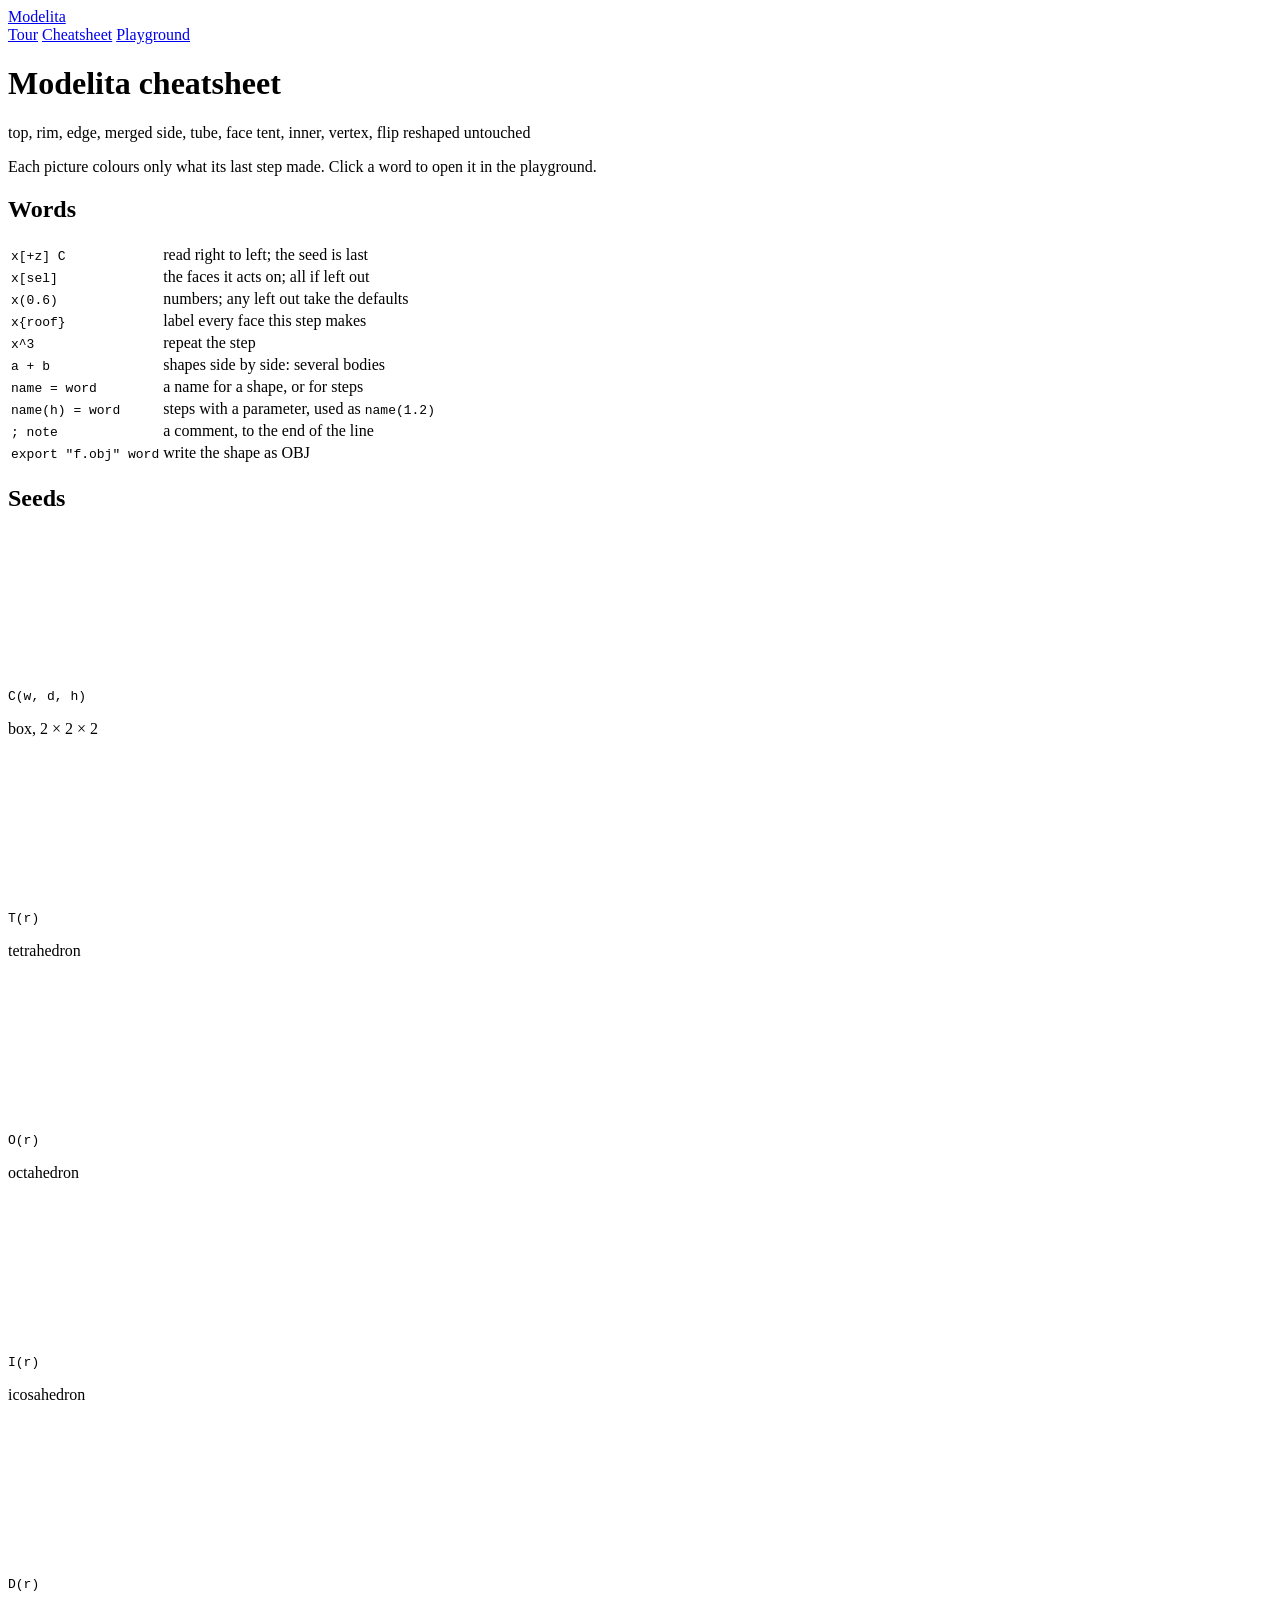
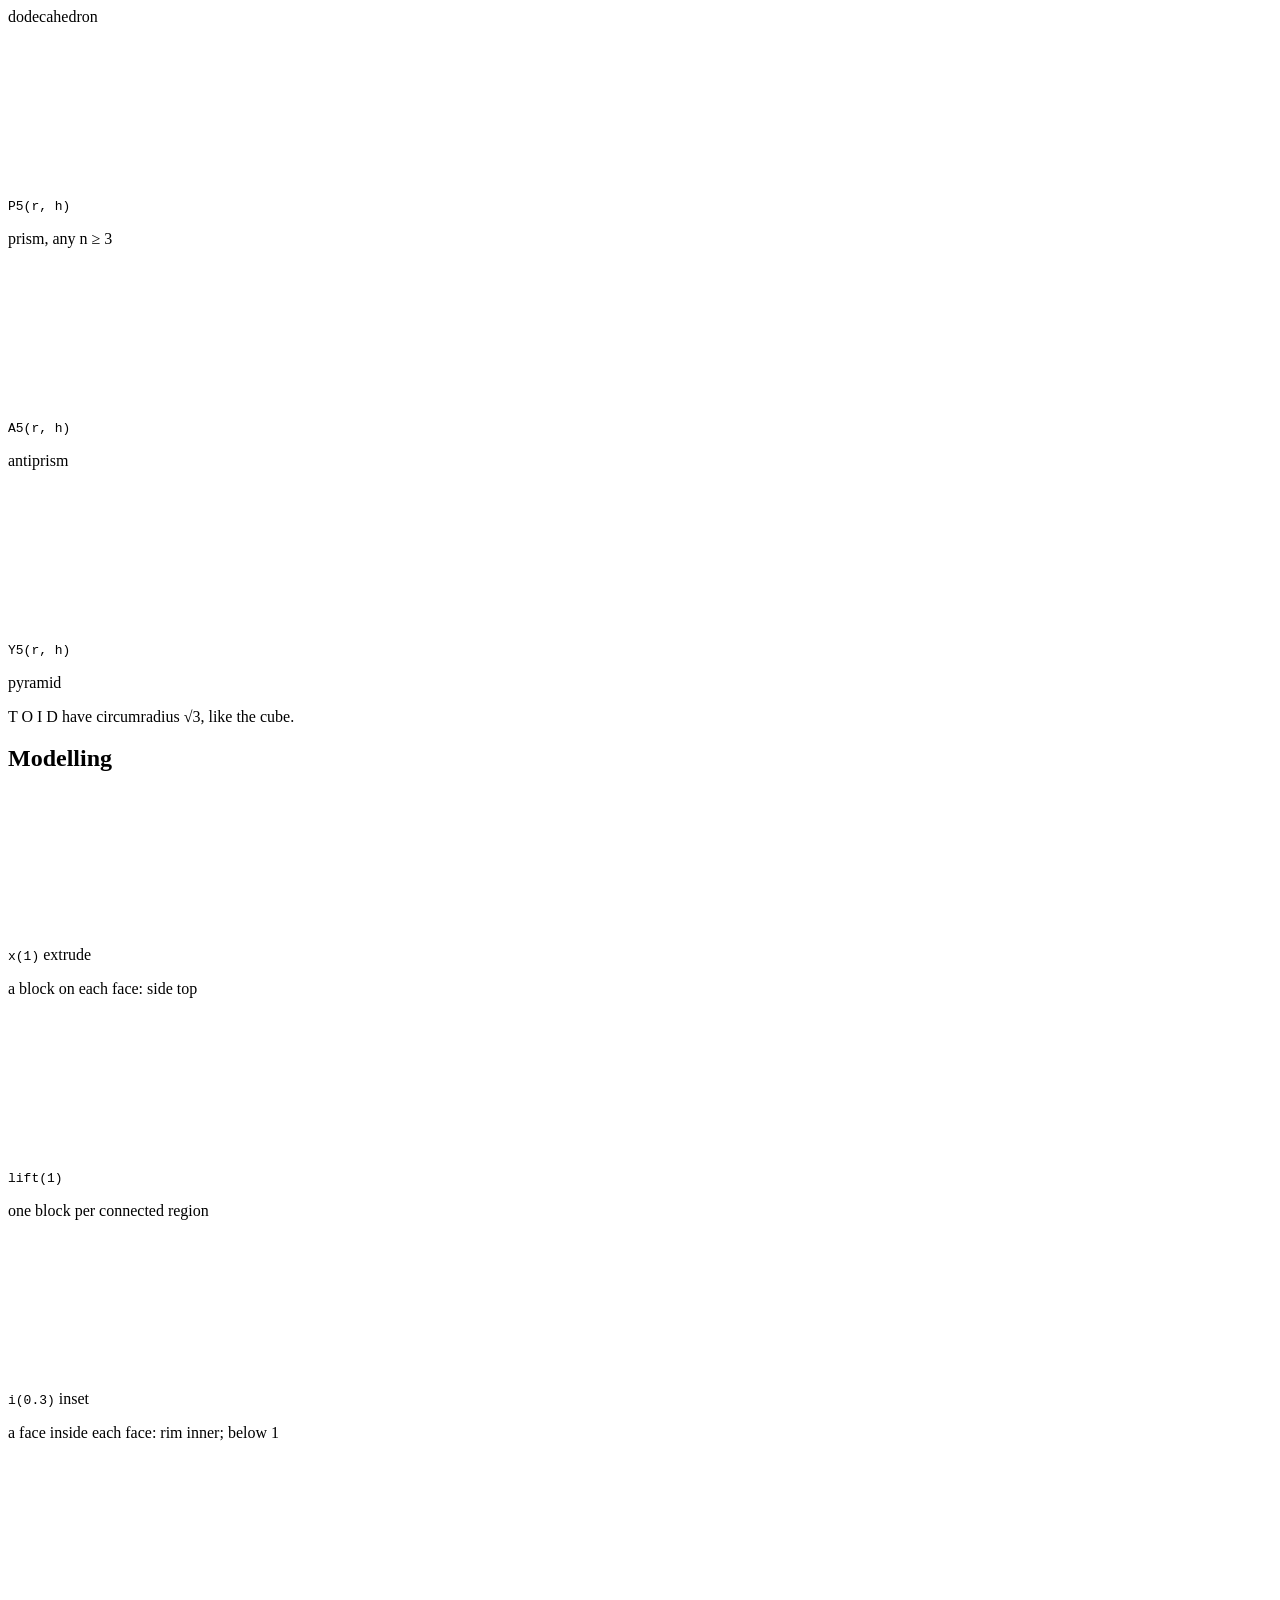
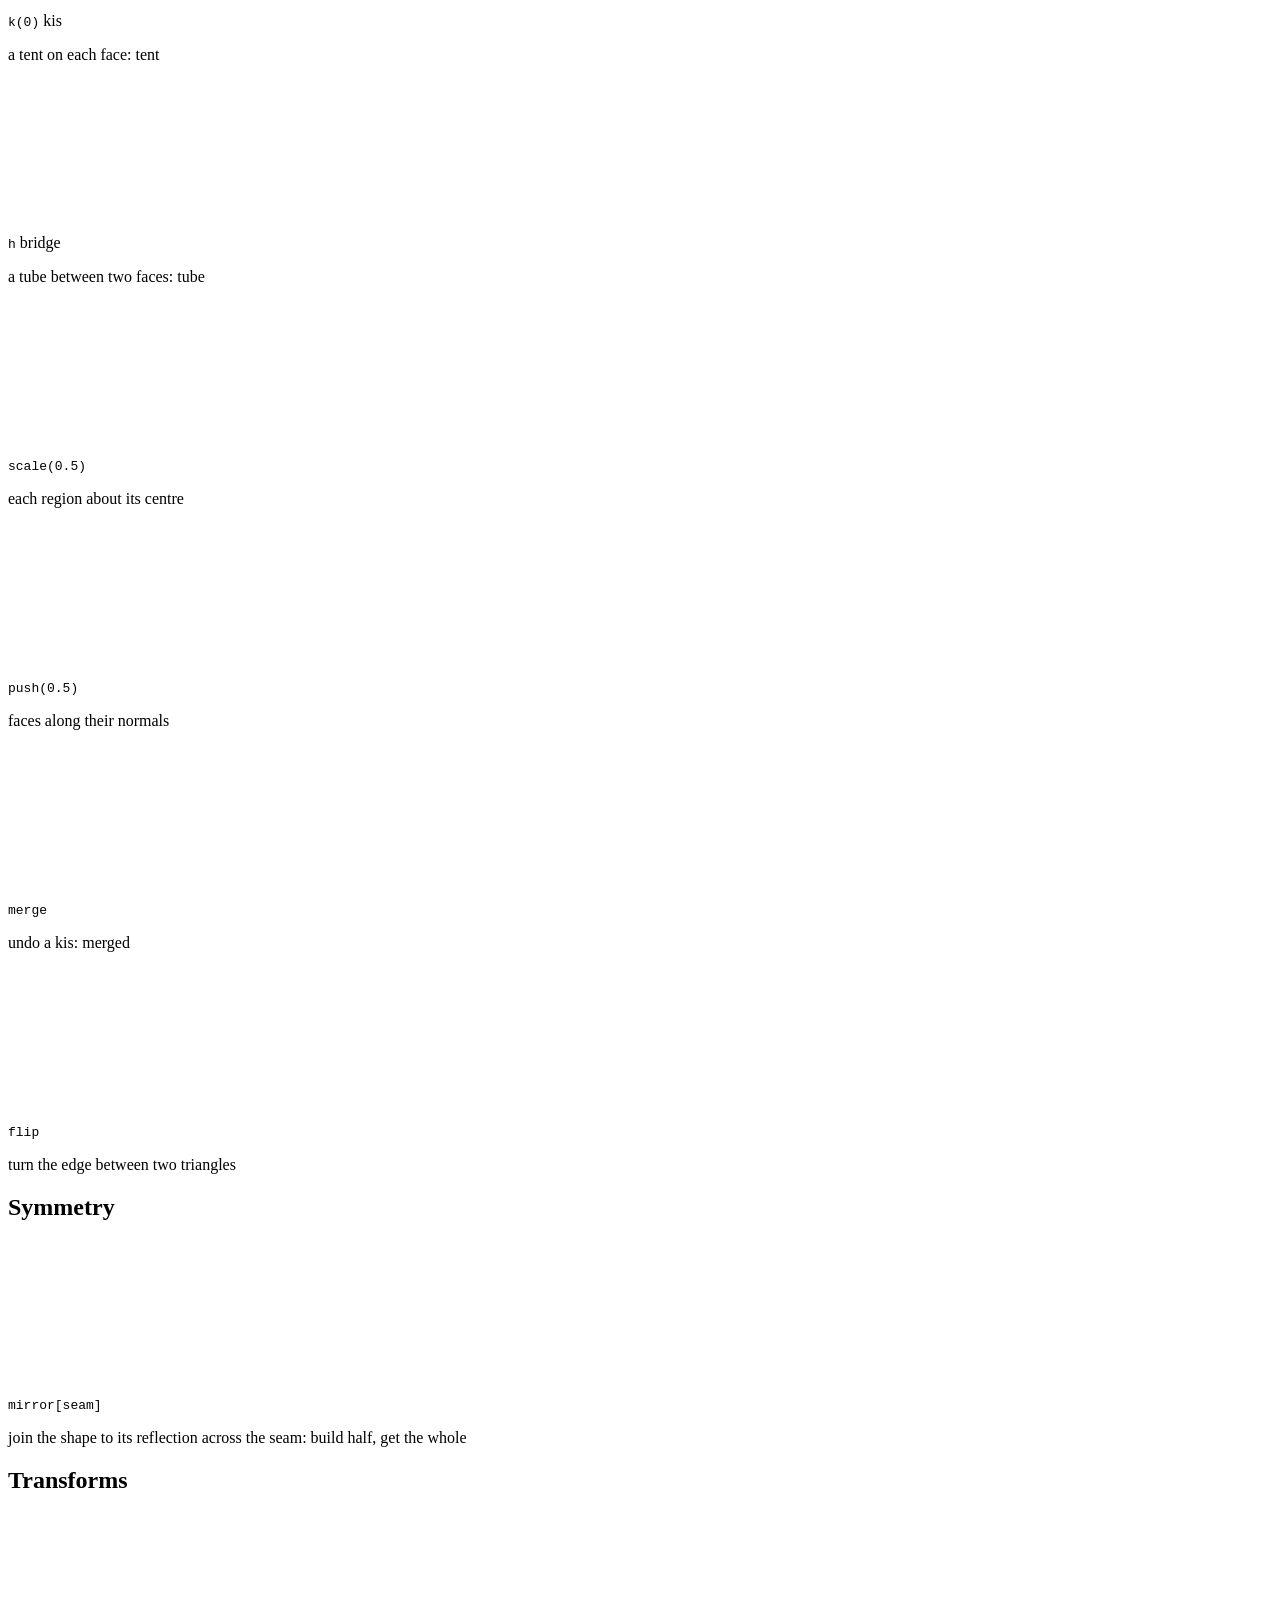
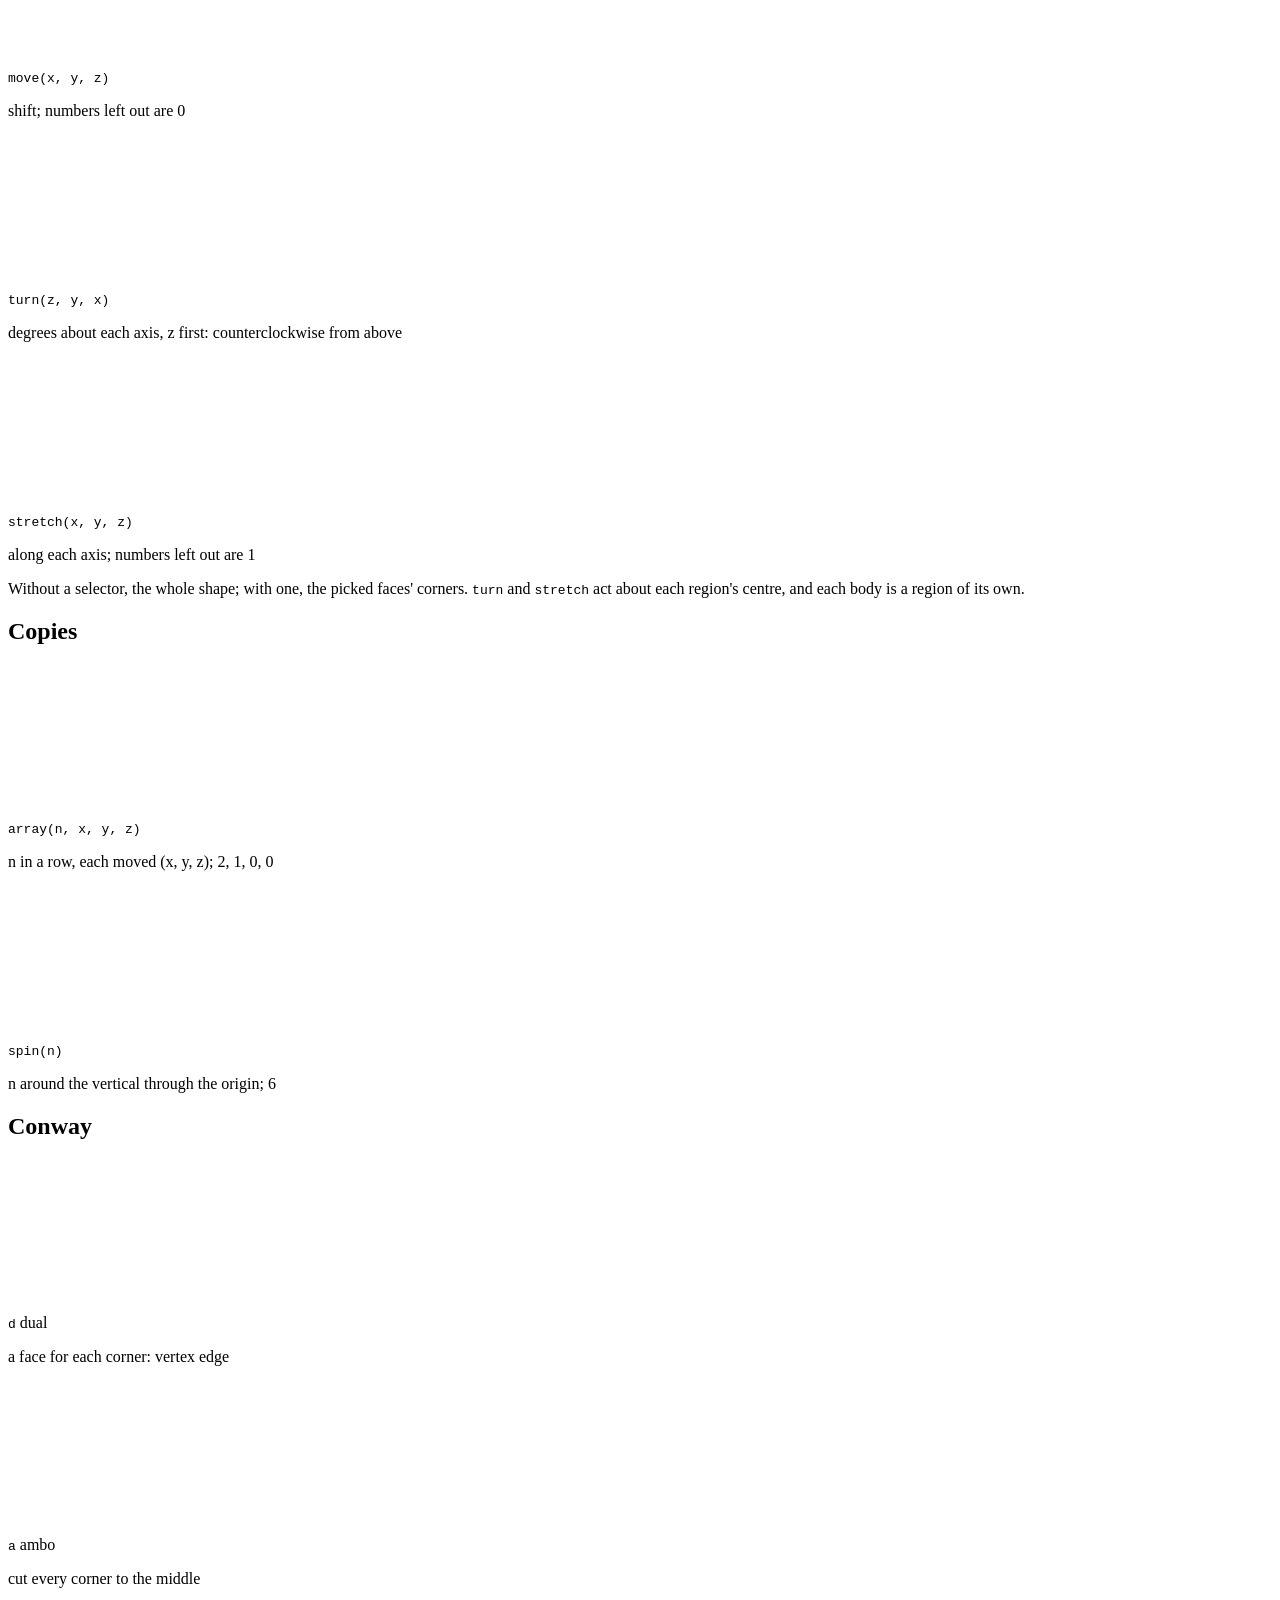
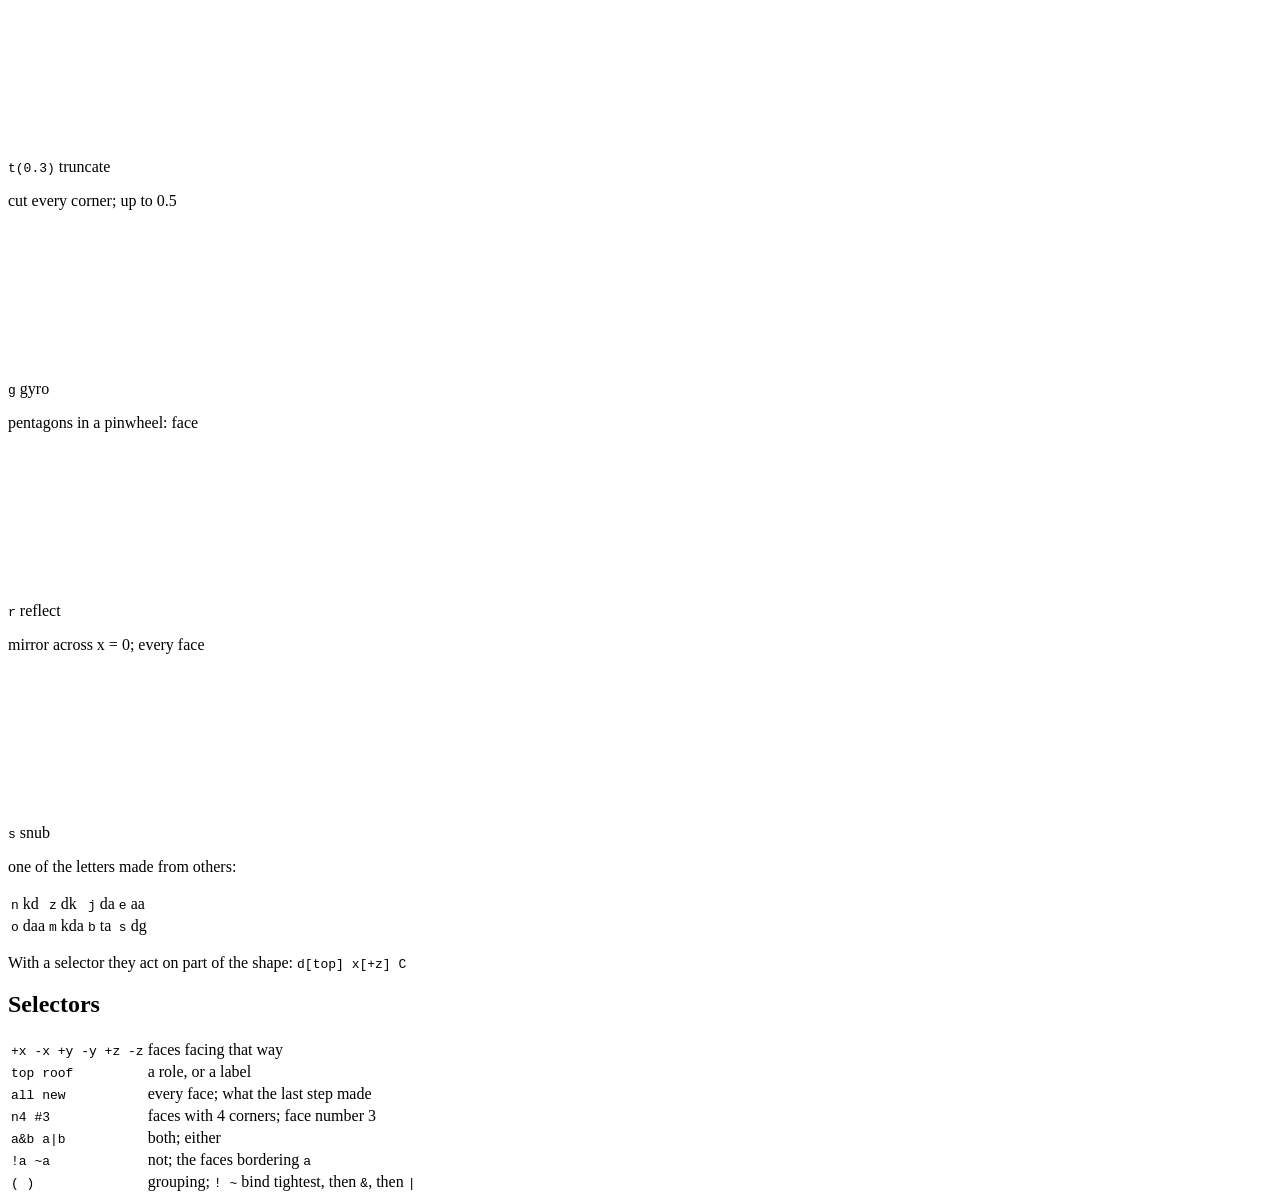
==== commit ebd1689e: "Several bodies: +, array and spin The last big item in SPEC.md §11. A shape may be in several pieces" ====
--- a/web/site/cheatsheet/index.html
+++ b/web/site/cheatsheet/index.html
@@ -54,6 +54,7 @@
           <tr><td><code>x(0.6)</code></td><td>numbers; any left out take the defaults</td></tr>
           <tr><td><code>x{roof}</code></td><td>label every face this step makes</td></tr>
           <tr><td><code>x^3</code></td><td>repeat the step</td></tr>
+          <tr><td><code>a + b</code></td><td>shapes side by side: several bodies</td></tr>
           <tr><td><code>name = word</code></td><td>a name for a shape, or for steps</td></tr>
           <tr><td><code>name(h) = word</code></td><td>steps with a parameter, used as <code>name(1.2)</code></td></tr>
           <tr><td><code>; note</code></td><td>a comment, to the end of the line</td></tr>
@@ -99,7 +100,13 @@
           <div class="op"><canvas data-word="turn[top](45) x[+z](2) C" aria-label="Turn"></canvas><div><code><a data-play="turn[top](45) x[+z](2) C">turn(z, y, x)</a></code><p>degrees about each axis, z first: counterclockwise from above</p></div></div>
           <div class="op"><canvas data-word="stretch[top](0.4, 0.4) x[+z](2) C" aria-label="Stretch"></canvas><div><code><a data-play="stretch[top](0.4, 0.4) x[+z](2) C">stretch(x, y, z)</a></code><p>along each axis; numbers left out are 1</p></div></div>
         </div>
-        <p class="small muted">Without a selector, the whole shape; with one, the picked faces' corners. <code>turn</code> and <code>stretch</code> act about each region's centre.</p>
+        <p class="small muted">Without a selector, the whole shape; with one, the picked faces' corners. <code>turn</code> and <code>stretch</code> act about each region's centre, and each body is a region of its own.</p>
+
+        <h2>Copies</h2>
+        <div class="ops">
+          <div class="op"><canvas data-focus="last" data-word="array(3, 2.5) k[top] x[+z] C" aria-label="Array"></canvas><div><code><a data-play="array(3, 2.5) k[top] x[+z] C">array(n, x, y, z)</a></code><p>n in a row, each moved (x, y, z); 2, 1, 0, 0</p></div></div>
+          <div class="op"><canvas data-focus="last" data-pitch="0.9" data-word="spin(6) move(3) k[top] x[+z] C" aria-label="Spin"></canvas><div><code><a data-play="spin(6) move(3) k[top] x[+z] C">spin(n)</a></code><p>n around the vertical through the origin; 6</p></div></div>
+        </div>
       </div>
 
       <div class="col">
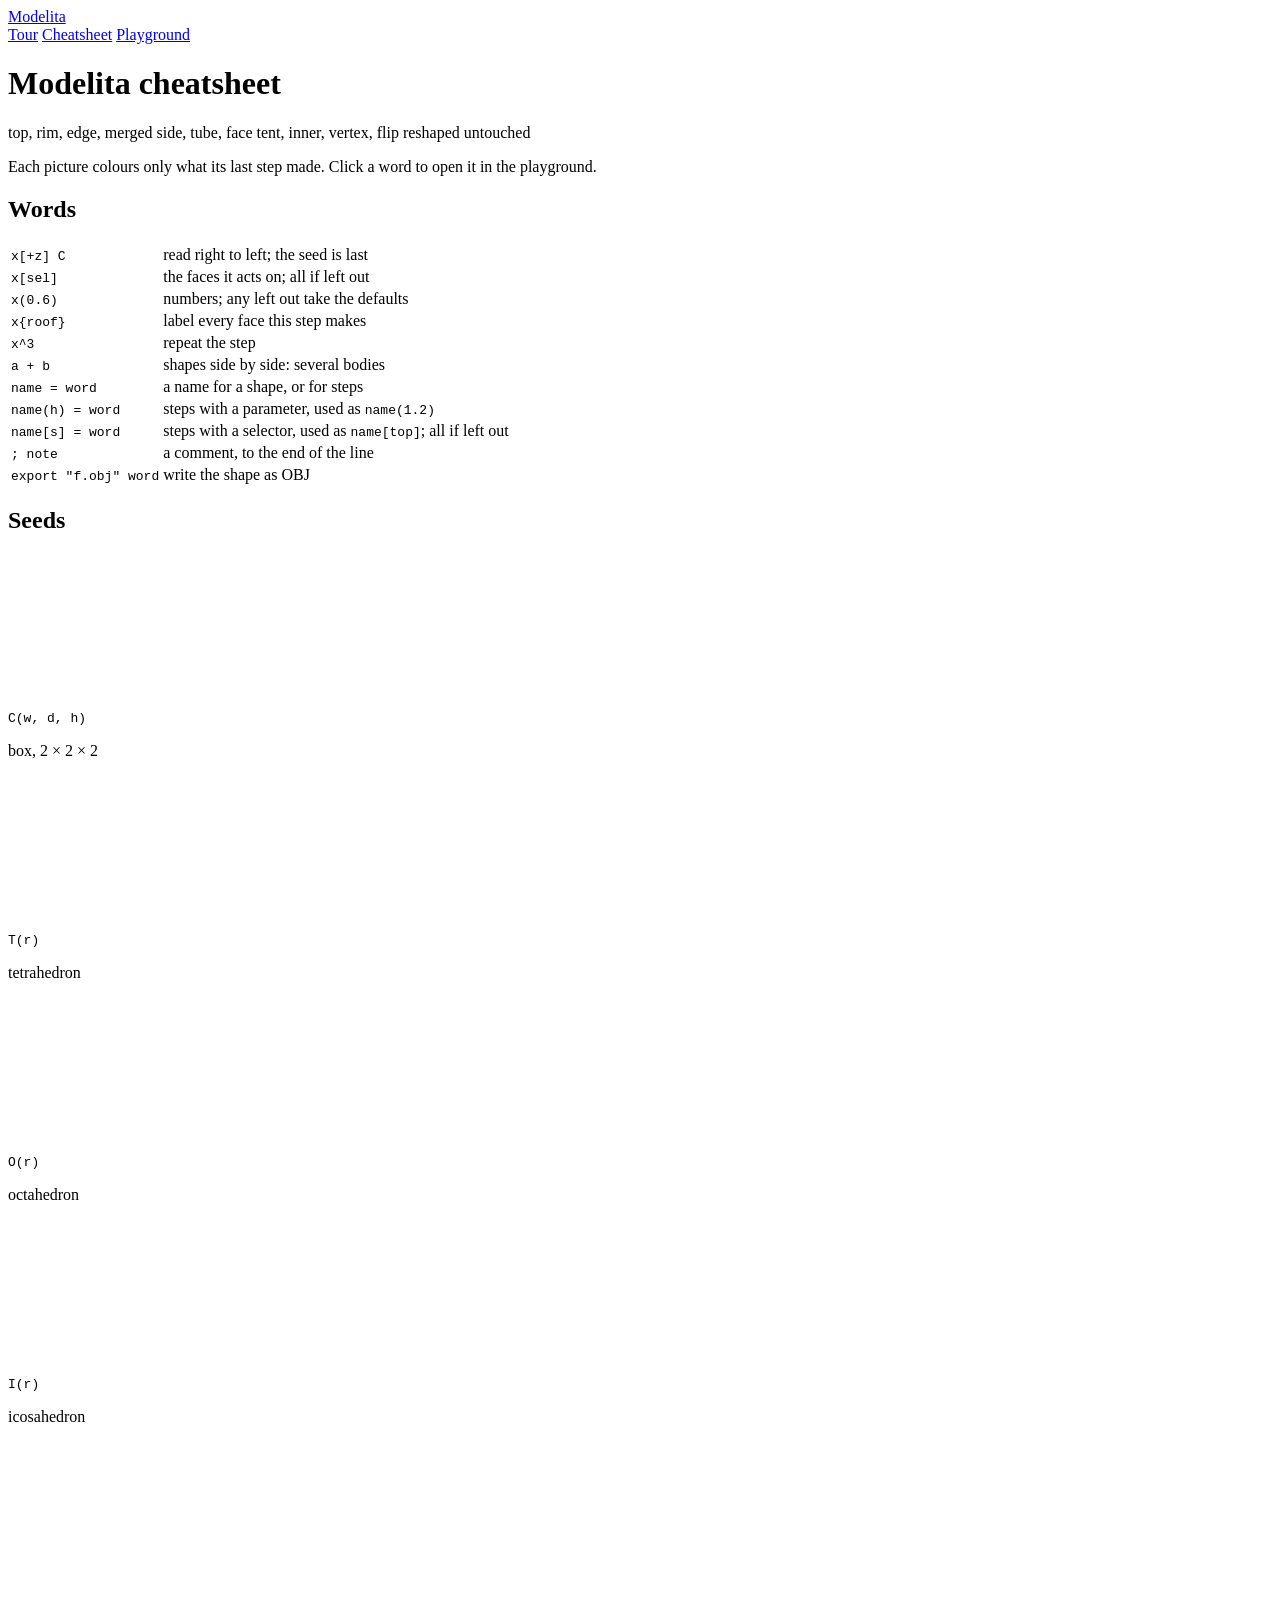
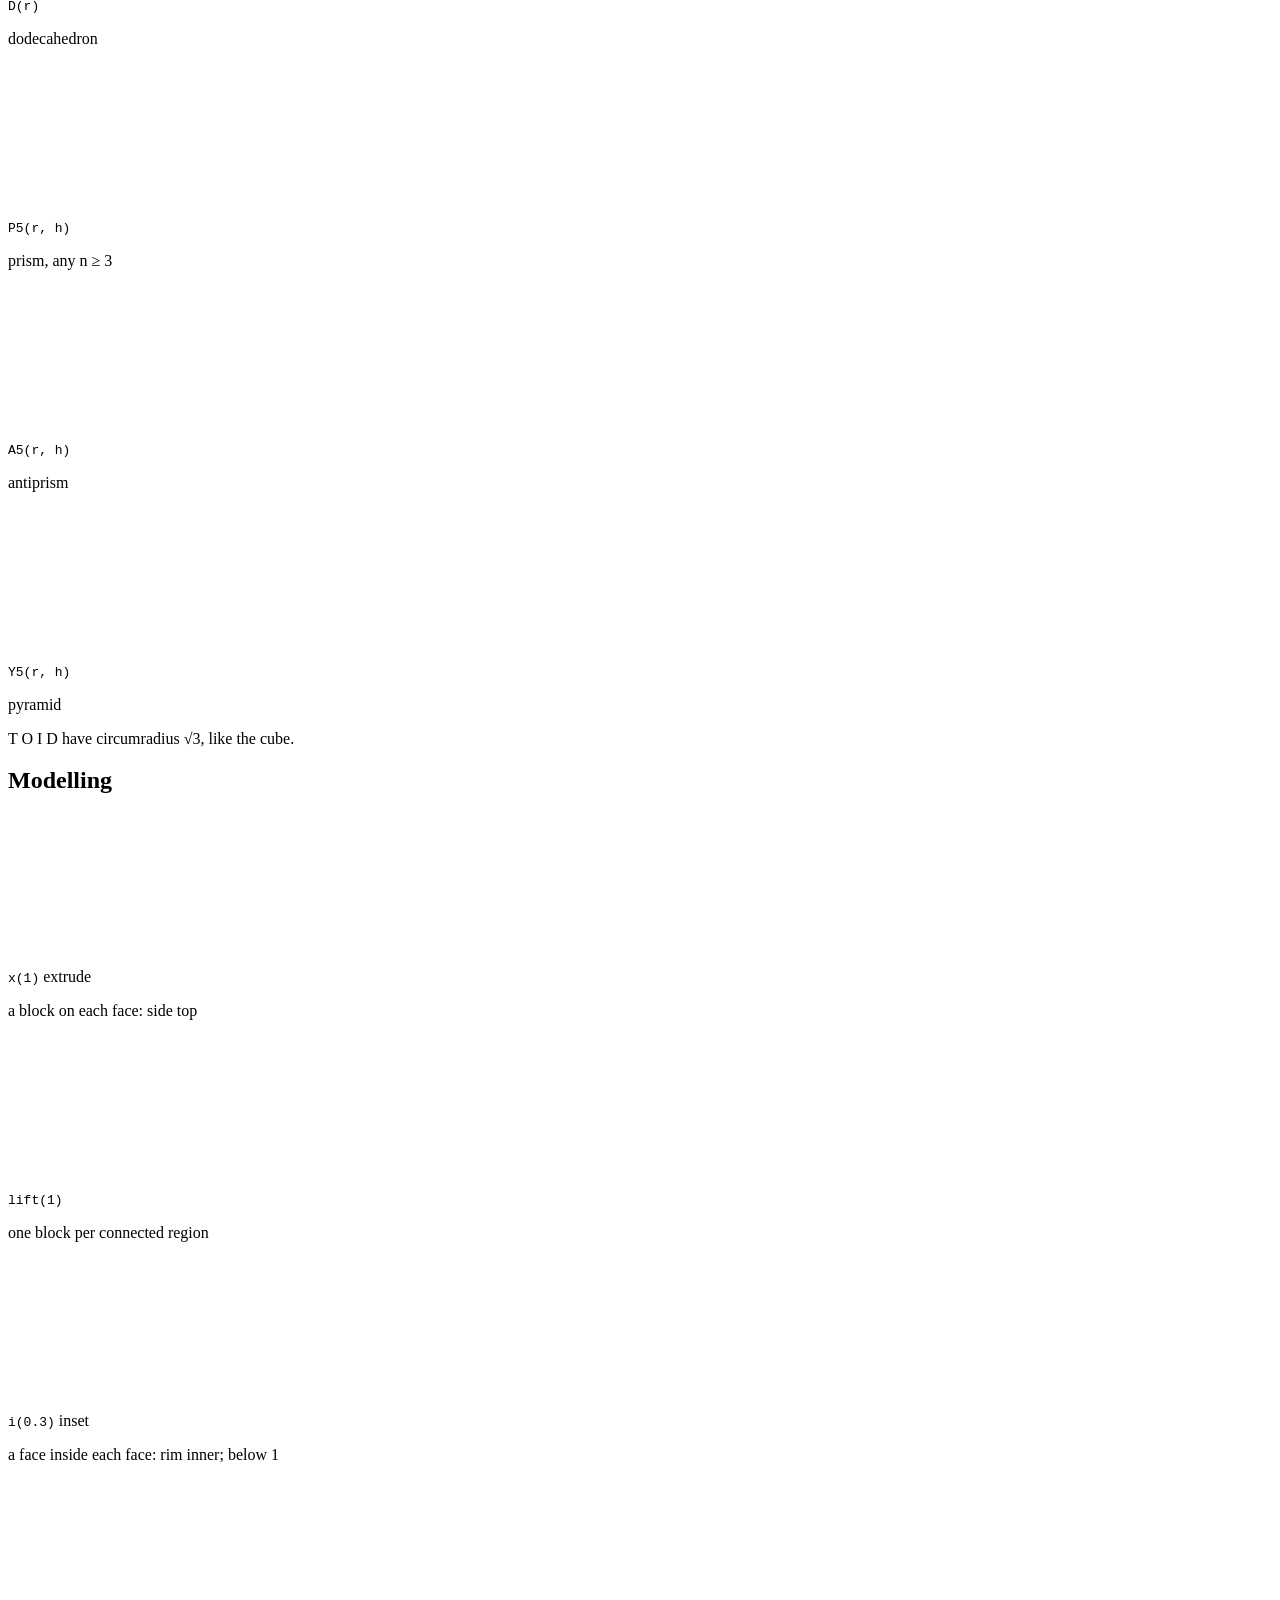
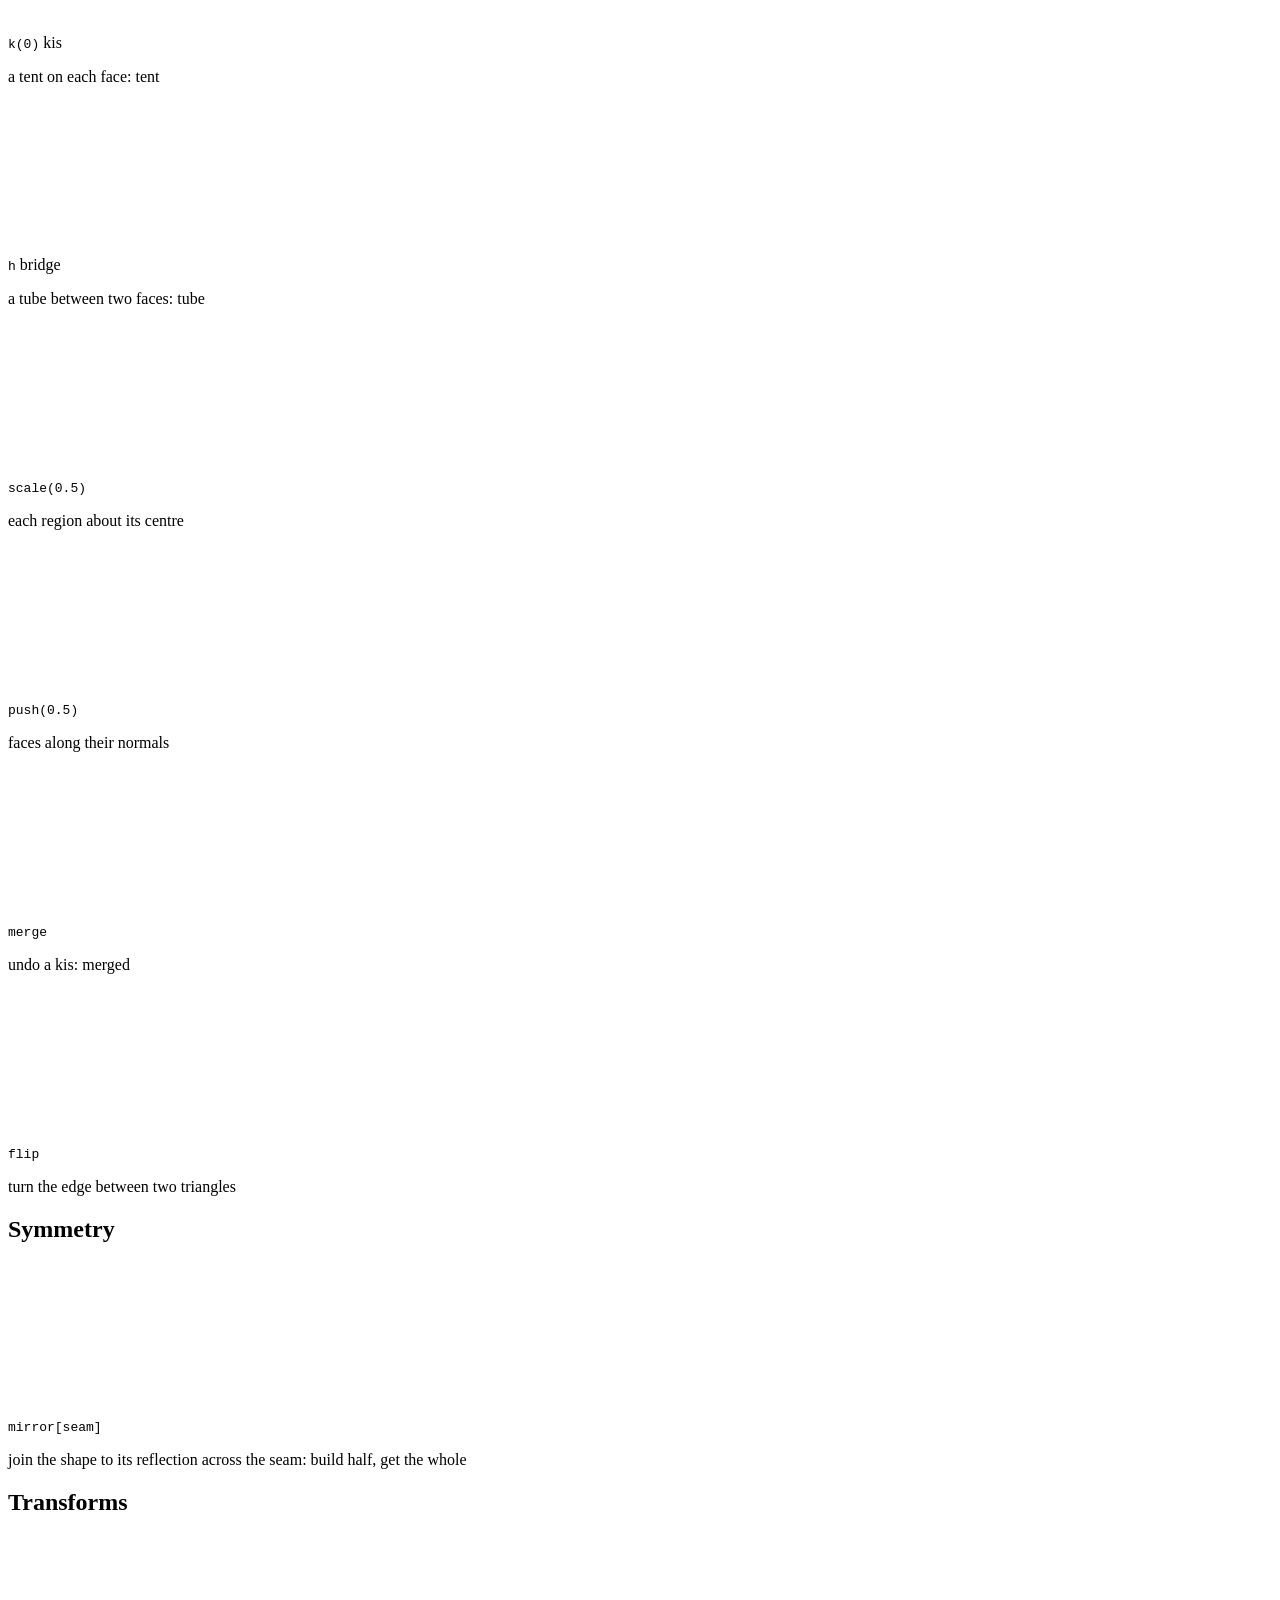
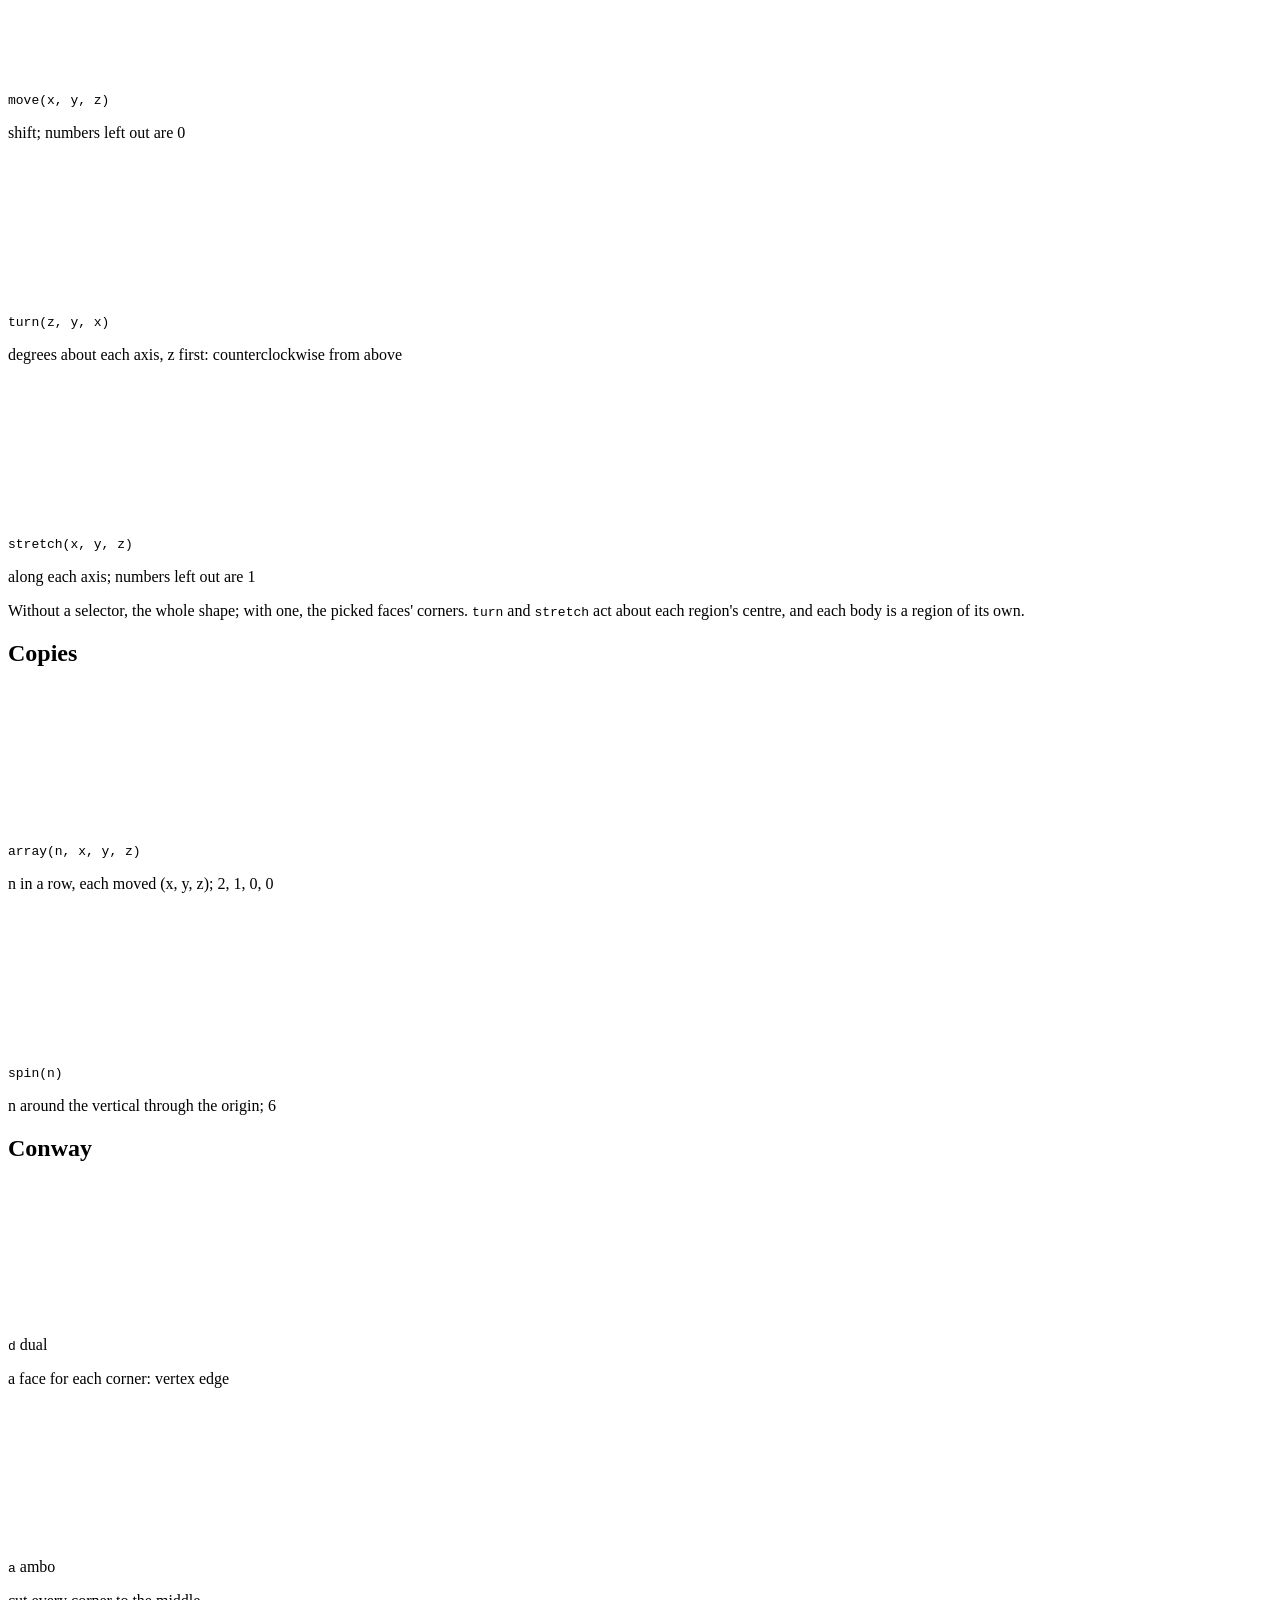
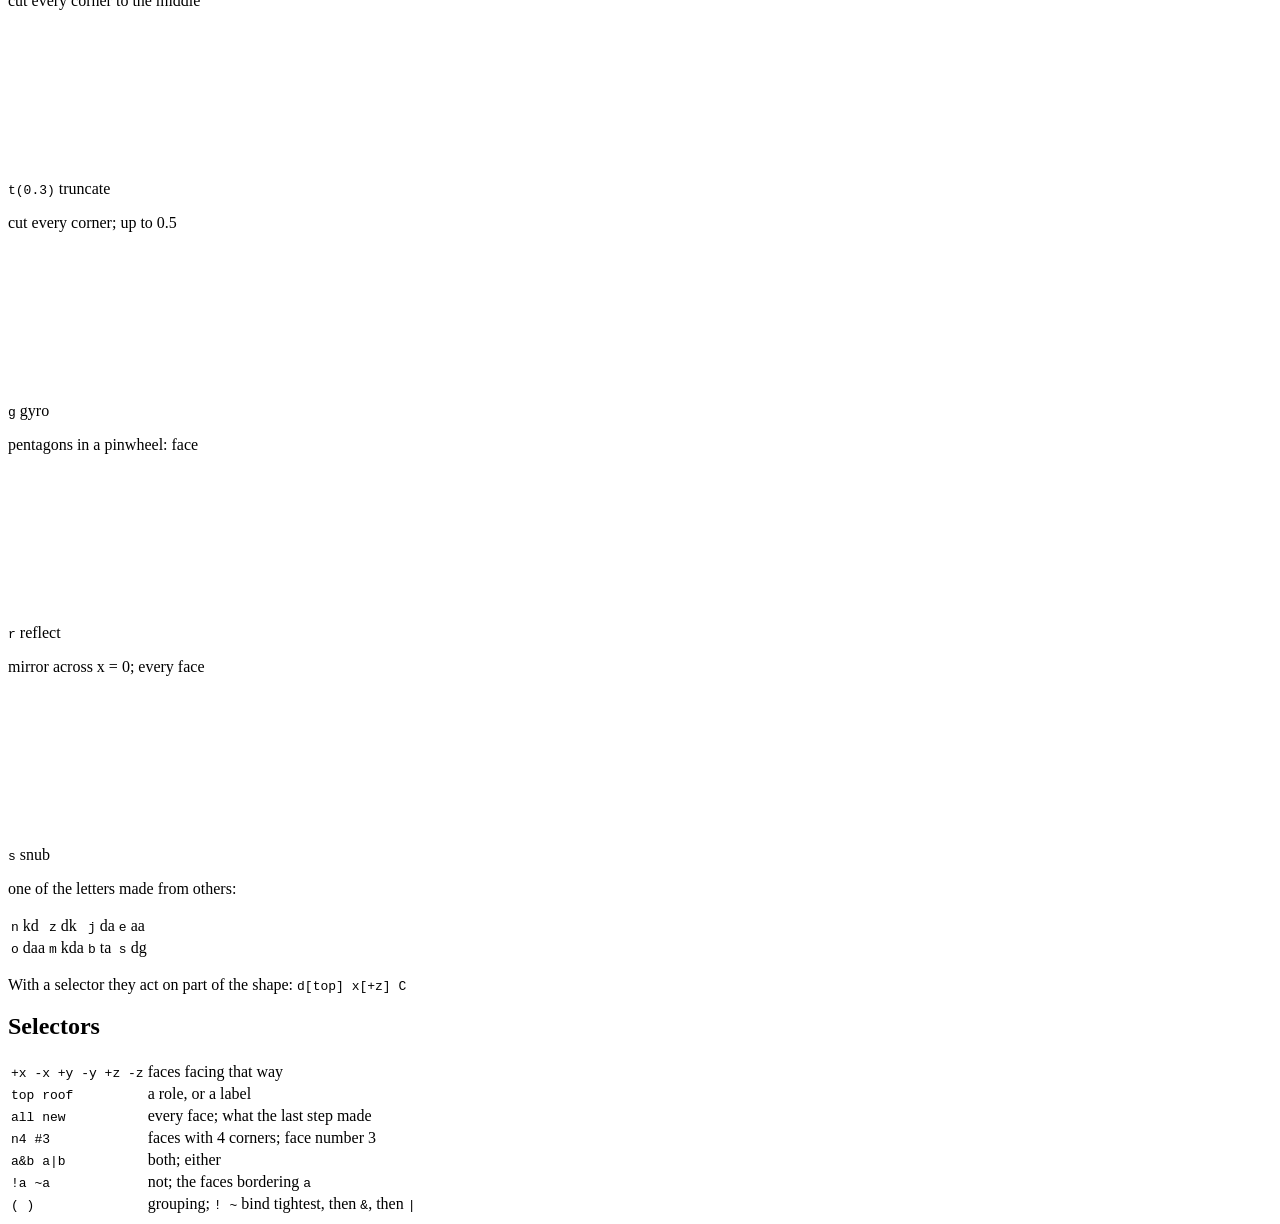
==== commit e293ae9b: "Selector parameters: a reusable step acts on the part it is given The last cheap item in SPEC.md §11" ====
--- a/web/site/cheatsheet/index.html
+++ b/web/site/cheatsheet/index.html
@@ -57,6 +57,7 @@
           <tr><td><code>a + b</code></td><td>shapes side by side: several bodies</td></tr>
           <tr><td><code>name = word</code></td><td>a name for a shape, or for steps</td></tr>
           <tr><td><code>name(h) = word</code></td><td>steps with a parameter, used as <code>name(1.2)</code></td></tr>
+          <tr><td><code>name[s] = word</code></td><td>steps with a selector, used as <code>name[top]</code>; all if left out</td></tr>
           <tr><td><code>; note</code></td><td>a comment, to the end of the line</td></tr>
           <tr><td><code>export "f.obj" word</code></td><td>write the shape as OBJ</td></tr>
         </table>
